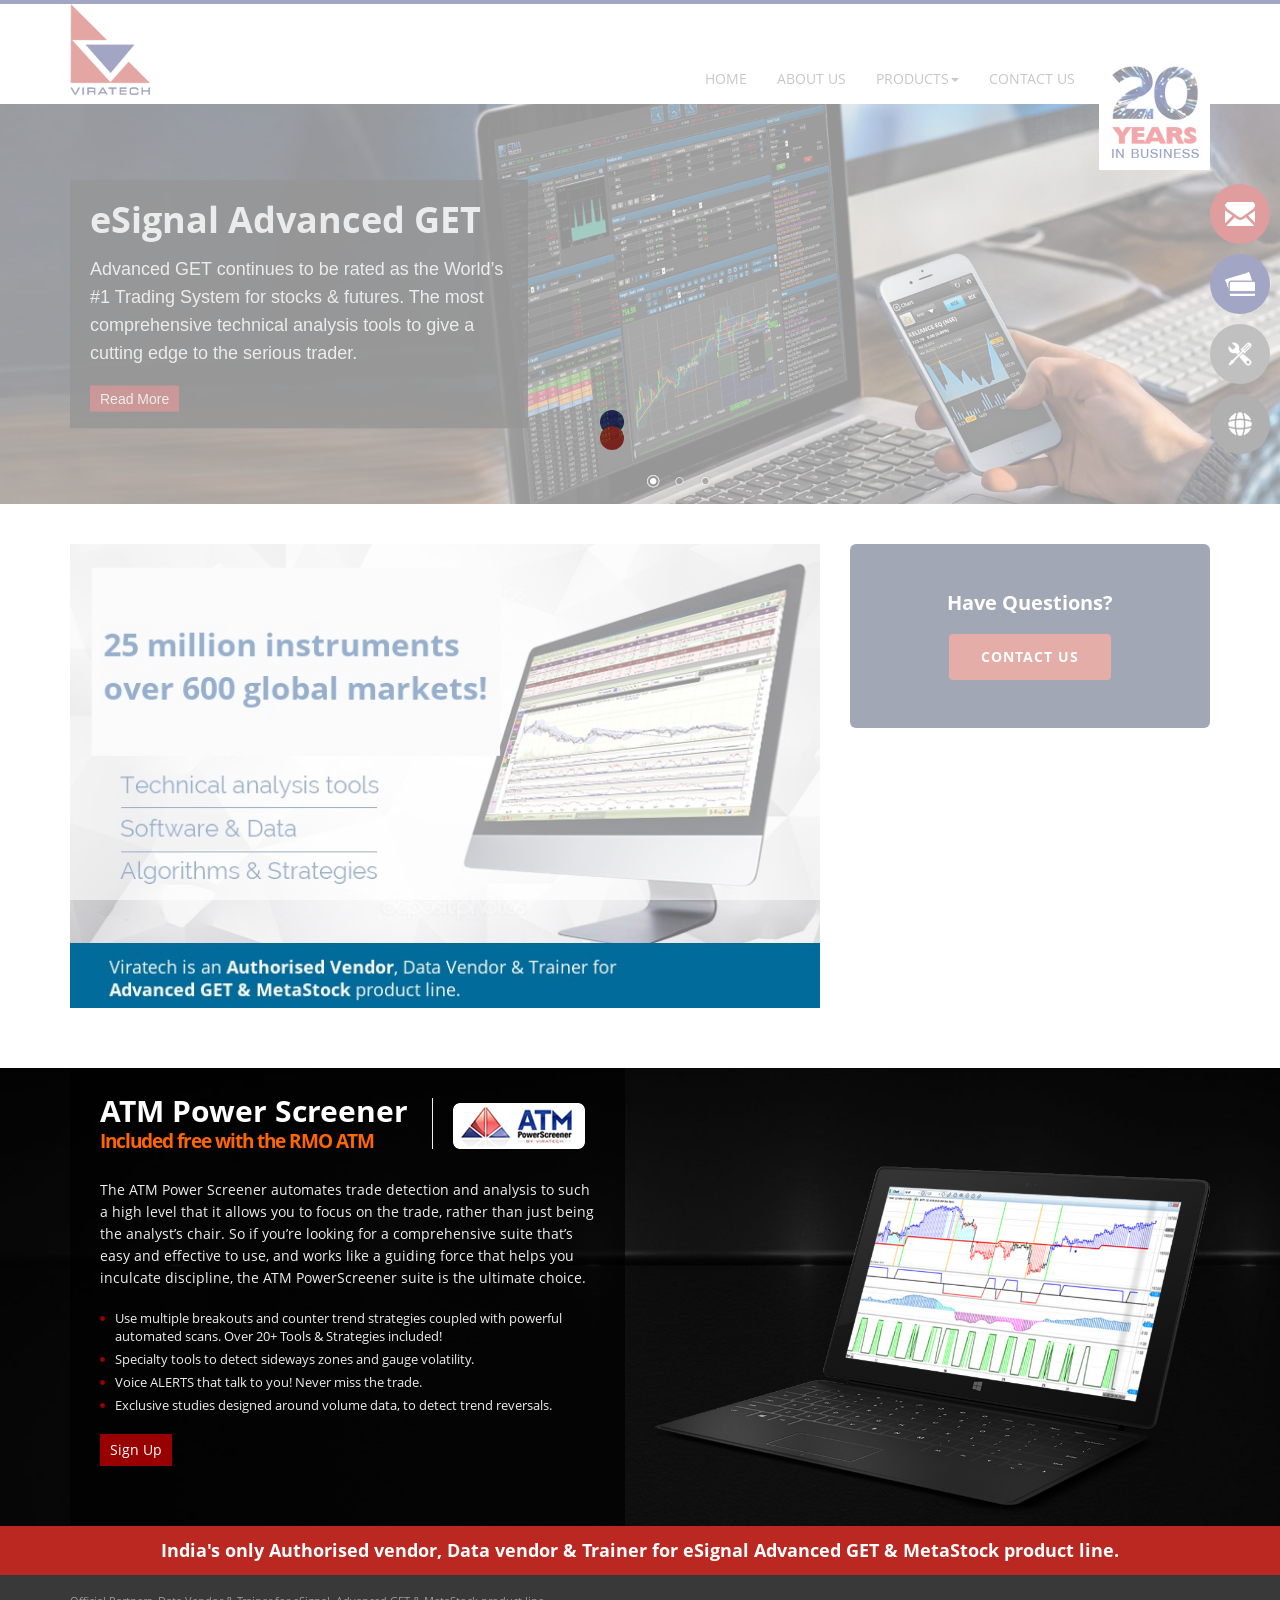
==== index.html @ 169538a5 "Banner keeps monitor (edited image), delete Press Review - Replace HTML banner with edited authorise" ====
﻿<!DOCTYPE html>
<html lang="en"><!-- InstanceBegin template="/Templates/main.dwt" codeOutsideHTMLIsLocked="false" -->
  <head>
    <meta charset="utf-8">
    <meta http-equiv="X-UA-Compatible" content="IE=edge">
    <meta name="viewport" content="width=device-width, initial-scale=1">
    <!-- The above 3 meta tags *must* come first in the head; any other head content must come *after* these tags -->
    <!-- InstanceBeginEditable name="doctitle" -->
    <title>Viratech</title>
    <!-- InstanceEndEditable -->
    <!-- Bootstrap -->
    <link href="css/bootstrap.min.css" rel="stylesheet">
	<link href="css/style.css" rel="stylesheet">
    <link href="css/fakeLoader.css" rel="stylesheet">

    <!-- HTML5 shim and Respond.js for IE8 support of HTML5 elements and media queries -->
    <!-- WARNING: Respond.js doesn't work if you view the page via file:// -->
    <!--[if lt IE 9]>
      <script src="vendor/oss.maxcdn.com/html5shiv/3.7.2/html5shiv.min.js"></script>
      <script src="vendor/oss.maxcdn.com/respond/1.4.2/respond.min.js"></script>
    <![endif]-->
  <!-- InstanceBeginEditable name="head" -->
  <link rel="stylesheet" href="css/default.css" type="text/css" media="screen" />
<link rel="stylesheet" href="css/nivo-slider.css" type="text/css" media="screen" />
  <link href="css/animate.css" rel="stylesheet">
  <!-- InstanceEndEditable -->
  </head>
  <body>
	
    <div class="fakeloader"></div>


  <div class="top-bar">

    <nav class="navbar navbar-default navbar-custom">

  <div class="container">
    <div class="navbar-header">
      <button type="button" class="navbar-toggle" data-toggle="collapse" data-target="#myNavbar">
        <span class="icon-bar"></span>
        <span class="icon-bar"></span>
        <span class="icon-bar"></span>                        
      </button>
      <a class="navbar-brand"  data-id='1' href="index.html"><img src="images/viratech-logo.gif" alt="Viratech"/></a>
       </div>
		<div class="collapse navbar-collapse" id="myNavbar">
     
            <ul class="nav navbar-nav navbar-right">
                <li><a href="index.html">Home</a></li>
                <li><a href="about-us.html">About Us</a></li>
                <li class="dropdown"><a href="#" class="dropdown-toggle" data-toggle="dropdown">Products<b class="caret"></b></a>
                    <ul class="dropdown-menu multi-level">
                        <li><a href="advanced-get.html">Advanced GET</a></li>
						<li><a href="technical-workshops.html">Training Workshops</a></li>
						<li class="dropdown-submenu">
                            <a href="#" class="dropdown-toggle" data-toggle="dropdown">MetaStock</a>
                            <ul class="dropdown-menu">
                                <li><a href="metastock-end-of-day.html">MetaStock DC (End of Day)</a></li>
								<li><a href="metastock-pro.html">MetaStock RT (Real Time)</a></li>
								<li><a href="http://www.metastock.com/ViratechEk" target="_blank">XENITH RT Data</a></li>
                            </ul>
						</li>
						<li><a href="metastock-rmo.html">RMO ATM</a></li>
                    </ul>
                </li>
                <li><a href="contact-us.html">Contact Us</a></li>
                <li class="ad"><img src="images/twenty-years-in-buisness.jpg" class="img-responsive ad" alt=""/></li>
            </ul>
     
		</div>
  </div>
</nav>

</div>
  <!-- InstanceBeginEditable name="banner" -->
  <header>
    <div class="slider-wrapper theme-default">
      <div id="slider" class="nivoSlider">
      <img src="images/home-page-banners/advanced-get.jpg"  data-thumb="images/home-page-banners/advanced-get.jpg" alt="" title="#caption" data-transition="slideInRight" />
      
     
      <img src="images/home-page-banners/metastock-17.jpg" data-thumb="images/home-page-banners/metastock.jpg" title="#caption2"  alt="" data-transition="slideInLeft" />
      <img src="images/home-page-banners/rmo3.jpg" data-thumb="images/home-page-banners/rmo.jpg" alt="" title="#caption3" data-transition="slideInRight" /> 					     
      
      </div>
     
     
      <div id="caption" class="nivo-html-caption animated fade">
        <h1 class="only-mobile small-heading"><strong>eSignal Advanced GET</strong> - It continues to be rated as the World’s #1 Trading System for stocks &amp; futures.</h1>
        <div class="container">
          <div class="row">
            <div class="col-md-5">
              <div class="banner-inside animated slideInRight" >
                <h1>eSignal Advanced GET</h1>
                <p>Advanced GET continues to be rated as the World’s #1 Trading System for stocks &amp; futures. The most comprehensive technical analysis tools to give a cutting edge to the serious trader.</p>
                <a href="advanced-get.html" class="btn btn-warning">Read More</a> </div>
            </div>
          </div>
        </div>
      </div>
      
      
      <div id="caption2" class="nivo-html-caption">
        <h1 class="only-mobile small-heading"><strong>MetaStock</strong> - MetaStock is a renowned technical analysis and charting product designed specifically for traders and investors.</h1>
        <div class="container">
          <div class="row">
            <div class="col-md-4">
              <div class="metastock animated flipInY">
                <h1>MetaStock 20</h1>
                <p>MetaStock is a renowned technical analysis and charting product designed specifically for traders and investors.</p>
                <a href="metastock-end-of-day.html">Read More</a> </div>
            </div>
          </div>
        </div>
      </div>
      
      
      
      <div id="caption3" class="nivo-html-caption">
        <h1 class="only-mobile small-heading"><strong>RMO ATM</strong> - Latest trading solution from Rahul Mohindar</h1>
        <div class="container">
          <div class="row">
            <div class="col-md-4 col-md-offset-8">
              <div class="banner-inside no-background animated slideInLeft">
              <h1 class="black">RMO ATM 3.0</h1>
                <p class="black">Latest trading solution from Rahul Mohindar, it provides refined and synchronized signals with live scanning.</p>
                <a href="MetaStock-rmo.html">Read More</a> </div>
            </div>
          </div>
        </div>
      </div>
</div>
    
    
   
    
    <div class="buttons">
    <div class="get-in-touch">
    <a data-toggle="modal" class="btn-modal" data-target="#myModal">
    <img src="images/get-in-touch.png" class="img-responsive"> 
    <p>Get in<br/> Touch</p>
    </a>
    
    </div>
    
   
    
     <div class="pay-now">
    <a href="https://eazypay.icicibank.com" target="_blank">
    <img src="images/pay-now.png" class="img-responsive"> 
    <p>Pay<br/>Now</p>
    </a>
    </div>
    
     <div class="support">
    <a href="http://www.viratech.info/help.exe" target="_blank">
     <img src="images/quick-support.png" class="img-responsive"> 
    <p>Quick <br/>Support</p>
    </a>
    </div>
    
     <div class="webinar">
    <a href="http://www.viratech.info/webinar.exe" target="_blank">
     <img src="images/webinar.png" class="img-responsive"> 
    <p>Webinar<br/>&nbsp;</p>
    </a>
    </div>
    
    
    </div>
    <div id="myModal" class="modal fade" role="dialog"></div>
     
    
  </header>
  <!-- InstanceEndEditable -->
  
  <!-- InstanceBeginEditable name="content" -->
   
    
  <div class="container">
 
    <div class="content">
      <div class="row">
      <div class="col-md-12">
      <div class="row">
        <div class="col-md-8"> <img src="images/authorised-vendor-uae.jpg" class="img-responsive center-block img-custom" alt="25 million instruments over 600 global markets - Viratech is an Authorised Vendor, Data Vendor &amp; Trainer for Advanced GET &amp; MetaStock product line"/> </div>
        <div class="col-md-4">
        
        <a href="contact-us.html" style="display:block; text-align:center; background:#1b2a4a; color:#fff; padding:48px 20px; border-radius:6px; text-decoration:none;">
          <h2 style="color:#fff; margin:0 0 20px; font-weight:bold;">Have Questions?</h2>
          <span style="display:inline-block; background:#c0392b; color:#fff; padding:12px 32px; font-weight:bold; letter-spacing:1px; border-radius:4px;">CONTACT US</span>
        </a>
        </div>
        </div>
      </div>
    </div>
  </div>
  
  
  </div>
  <section id="bottom-bg">
    <div class="container">
      <div class="row">
        <div class="col-md-6 col-sm-6">
          <div class="bottom-content">
            <h1>ATM Power Screener<br/>
            <span>Included free with the RMO ATM</span></h1>
            <img src="images/atm.png" class="img-responsive" alt=""/>
            <div class="clearfix"></div>
            <p>The ATM Power Screener automates trade detection and analysis to such a high level that it allows you to focus on the trade, rather than just being the analyst’s chair. So if you’re looking for a comprehensive suite that’s easy and effective to use, and works like a guiding force that helps you inculcate discipline, the ATM PowerScreener suite is the ultimate choice.</p>
            <ul>
              <li>Use multiple breakouts and counter trend strategies coupled with powerful automated scans. Over 20+ Tools &amp; Strategies included!</li>
              <li>Specialty tools to detect sideways zones and gauge volatility.</li>
              <li>Voice ALERTS that talk to you! Never miss the trade.</li>
              <li>Exclusive studies designed around volume data, to detect trend reversals.</li>
            </ul>
            <a href="MetaStock-rmo.html">Sign Up</a> </div>
            <div class="clearfix"></div>
        </div>
        <div class="col-md-6 col-sm-6">
        <img src="images/laptop.png" class="img-responsive img-laptop" alt="Viratech"> </div>
      </div>
    </div>
    <div class="clearfix"></div>
  </section>
  
  <div class="red-bg">
    <div class="container">
      <h3>India's only Authorised vendor, Data vendor &amp; Trainer for eSignal Advanced GET &amp; MetaStock product line.</h3>
    </div>
  </div>
  <div class="clearfix"></div>
  <!-- InstanceEndEditable -->
  <footer>
<div class="container">
<span class="left">Official Partners, Data Vendor &amp; Trainer for eSignal, Advanced GET &amp; MetaStock product line.</span>

</span>


</div>
</footer>

  <!-- jQuery (necessary for Bootstrap's JavaScript plugins) -->
    <script src="js/jquery.min.js"></script>
    <!-- Include all compiled plugins (below), or include individual files as needed -->
    <script src="js/bootstrap.min.js"></script>
<script>
visible = false;

function toggleDropdown(dropdown, delay, fade, state) {
    if (state === undefined) visible = !visible
    else visible = state

    dropdown.children('.dropdown-menu').stop(true, true).delay(delay)[visible ? 'fadeIn' : 'fadeOut'](fade, function() {
        dropdown.toggleClass('open', visible);
        dropdown.children('.dropdown-toggle').attr('aria-expanded', visible);
        $(this).css('display', '');
    });
}

$('ul.nav li.dropdown').hover(function() {
    if ($('.navbar-toggle').is(':visible')) return;
    toggleDropdown($(this), 50, 100, true)
}, function() {
    if ($('.navbar-toggle').is(':visible')) return;
    toggleDropdown($(this), 200, 100, false)
});

$('ul.nav li.dropdown a').click(function(){
    if ($('.navbar-toggle').is(':visible')) return;
    if ($(this).attr('href') != '#') {
        toggleDropdown($(this).parent(), 50, 100, false)
        window.location = $(this).attr('href')
    }
    else {
        toggleDropdown($(this).parent(), 50, 100)
    }
});
	</script>
    
 <script src="js/fakeLoader.min.js"></script>
 
        
		<script>
                $(document).ready(function(){
                $(".fakeloader").fakeLoader({
                    timeToHide:1200,
                    bgColor:"rgba(255,255,255,1)",
                    spinner:"spinner3"
                });
            });
        </script>

	
	
	<!-- InstanceBeginEditable name="javascript" -->
    
    <script>
$(document).ready( function() {
    $(".btn-modal").on("click", function() {
        $("#myModal").load("form-buddy.html");
    });
});
</script>
	<script type="text/javascript" src="js/jquery.nivo.slider.js"></script> 
<script type="text/javascript">
    $(document).ready(function() {
        $('#slider').nivoSlider();
    });
    </script>
    
    
    
    <script src='js/css3-animate-it.js'></script>
	<!-- InstanceEndEditable -->
    
    
    
</body>
<!-- InstanceEnd --></html>
---- css/style.css ----
@import url('reset.css');
@import url('font-awesome.min.css');
@import url('fonts.css');

body,html{height:100%;}
body{ font-family: 'Open Sans'; font-weight: normal; font-style: normal; font-size:14px; line-height:22px; background:#fff;}
.no-background{background:none !important;}
.no-border{border:0 !important;}
.top-bar{border-top:4px solid #212670; background:#FFFFFF; margin-bottom:0;}
#slider-marqee{background:#f4f4f4; border-right:1px solid #efefef;}
#slider-marqee:before{padding:30px; background:#f4f4f4; position:absolute; -ms-transform: skew(20deg, 0deg);
-webkit-transform: skew(20deg, 0deg); transform: skew(20deg, 0deg);  content:'';top: 0; bottom: 0;}
#slider-marqee span{color:#000;}
#slider-marqee span strong{color:#930 !important; text-transform:uppercase;}
strong{font-weight:bold;}
.no-padding{padding:0 !important;}
a{color:#A2090C;}
a:hover, a:focus{text-decoration:none;}
ul,ol{list-style:none;}
h2{font-size:20px; font-family: 'Open Sans'; font-weight: bold;	font-style: normal; }
i.yellow{color:#FF0; font-style:normal;}
b{text-decoration:underline;}
.red-color{color:#900;}
.img-custom{margin-bottom:20px;}
.right-img{margin:10px 20px; width:50%;}
.btn-custom{background:#900; border:0;}
.os-animation{
  opacity: 0;
}

.os-animation.animated{
    opacity: 1;
}
header{position:relative;}


.get-in-touch, .pay-now,.support, .webinar{ width:60px; border-radius:30px; height:60px;  position:absolute; top:20%; right:10px; z-index:9;  overflow:hidden; transition: all 0.25s ease-out;-webkit-transition: all 0.25s ease-out; -o-transition: all 0.25s ease-out; -moz-transition: all 0.25s ease-out; }
	
.get-in-touch{background:#B31114;}
.support{background:#666666; margin-top:140px;}
.webinar{background:#403f3f; margin-top:210px;}
.pay-now{background:#212670; margin-top:70px;}

.get-in-touch img, .pay-now img, .support img, .webinar img{ position:absolute; right:0; top:18px; right:15px; }
.get-in-touch p, .pay-now p, .support p, .webinar p{position:absolute; top:16px; display:none; text-transform:uppercase; }
.get-in-touch p{ left:20px;}
 .pay-now p{ left:35px;}
 .support p{ left:15px;}
  .webinar p{ left:15px; top:25px;}
.get-in-touch a, .pay-now a, .support a, .webinar a { cursor:pointer;}
.get-in-touch a p, .pay-now a p, .support a p, .webinar a p{color:#fff; font-size:12px; line-height:14px;  text-align:left; }
.get-in-touch:hover, .pay-now:hover, .support:hover, .webinar:hover{width:120px; display:block; border-radius:30px; overflow:visible;} 	
.get-in-touch:hover p, .pay-now:hover p, .support:hover p, .webinar:hover p{display:block; opacity:1;}

.navbar-custom{background:#fff; border:none; margin:0;}
.navbar-custom ul li a{text-transform:uppercase;}
.navbar-brand{ height:100px;padding-top:0;}
.navbar-nav{margin-top:50px; position:relative; padding-right:120px; margin-bottom:0;}
/*.fix-nav {z-index: 9999; position: fixed; left: 0; top: 0; border-bottom:1px solid #efefef; padding-top:10px; width: 100%; -webkit-transition: width 2s, height 4s; 
    transition: width 2s, height 4s;
}

.fix-body { margin-top: 20px;}*/
.navbar-nav li.ad{position:absolute; right:0;  z-index:9;}
.dropdown-submenu { position: relative;}

.dropdown-menu{background:#085a94; min-width: 190px;}
.dropdown-menu li{font-size:12px; background:none !important; border-bottom:1px solid #053c63;}
.dropdown-menu li:last-child{border-bottom:0px solid #053c63;}
.dropdown-menu li a:hover{background:#053c63; color:#fff;}
.dropdown-menu li a{color:#9abdd5;}



.dropdown-submenu>.dropdown-menu {top: 0;  left: 100%;    margin-top: -6px; margin-left: 0px; -webkit-border-radius: 0 6px 6px 6px;    -moz-border-radius: 0 6px 6px; border-radius: 0 6px 6px 6px;
}
.dropdown-submenu>.dropdown-menu li{font-size:11px; text-transform:uppercase;}

.dropdown-submenu:hover>.dropdown-menu {
    display: block ;
}

.dropdown-submenu>a:after {display: block; content: " "; float: right;
 width: 0; height: 0; border-color: transparent; border-style: solid;
 border-width: 5px 0 5px 5px;  border-left-color: #ccc; margin-top: 5px; margin-right: -10px;}

.dropdown-submenu:hover>a:after {border-left-color: #fff;}

.dropdown-submenu.pull-left {float: none;}

.dropdown-submenu.pull-left>.dropdown-menu {left: -100%; margin-left: 10px; -webkit-border-radius: 6px 0 6px 6px; -moz-border-radius: 6px 0 6px 6px; border-radius: 6px 0 6px 6px;
}
h1.small-heading{font-family: 'Open Sans'; font-weight: normal;	font-style: normal; font-size:12px; line-height:17px;}
h1.small-heading strong{color:#ba2821; font-size:18px; font-family: 'Open Sans'; font-weight: bold;	font-style: normal;}
.content, .content-inside{padding:40px 0;}
/* .content-inside{ min-height:80vh;} */
.bannerinsidepage{ position:relative; background-size:cover;
 width:100%; overflow:hidden;}
 .advance-get-banner{}
 .bannerinsidepage img{position:relative; margin:0 auto;}
 h4.modal-title{font-size:18px; font-weight:bold;}
 .modal{background:#000; background:rgba(0,0,0,0.7);}
 .modal-header{background:#09F;  color:#fff; padding:10px 20px;}
 button.close{color:#fff !important; opacity:1;}
 .form-custom input, .form-custom textarea{margin-bottom:20px;}
 .bannerinsidepage p{ display:block; position:absolute; text-align:center; top:50%; left:50%; transform:translate(-50%,-50%); font-size:26px; line-height:34px; color:#fff; text-shadow: 3px 3px 2px rgba(20, 51, 105, 1); text-transform:uppercase; font-family: 'Open Sans'; font-weight: bold; font-style: normal;}
.content-inside .heading{ padding-bottom:15px; margin-bottom:15px; border-bottom:1px solid #efefef;}
.content-inside .heading h1{ float:left; text-transform:capitalize; font-family: 'Open Sans'; font-weight: bold; font-style: normal; color:#212670; font-size:30px;}
.content-inside .heading ul{float:right; margin-top:10px;}
.content-inside .heading ul li{font-family: 'Open Sans'; font-weight: normal;	font-style: normal; font-size:12px; line-height:14px; display:inline-block; padding:0 5px; border-right:1px solid #b2b1b1;}
.content-inside .heading ul li a{text-decoration:none; color:#b2b1b1;}
.content-inside .heading ul li.active a{color:#ba2821;}
.content-inside .heading ul li:last-child{border:0; padding-right:0;}
.main-area{padding-bottom:40px;}
.main-area p{padding-top:10px; font-size:13px; line-height:20px;}
.main-area p strong{color:#ba2821; }
.main-area h3{font-size:24px; font-family: 'Open Sans'; font-weight: bold; font-style: normal; color:#ba2821; text-transform:uppercase; line-height:32px; padding-top:10px; }
p.black{color:#000; padding-top:10px;}
.main-area h3 sup{color:#ccc; font-size:14px;}
.main-area h3 sup.left{padding-right:10px;}	
.main-area h3 sup.right{padding-left:10px;}	
.main-area h4{font-size:16px;  font-family: 'Open Sans'; font-weight: bold; font-style: normal; color:#000; padding:10px 0; line-height:26px;}
.ta-banner{margin-bottom:10px; position:relative;}
.ta-banner-content{position:absolute; top: 35%;
  -webkit-transform: translateY(-35%);
  -ms-transform: translateY(-35%);
  transform: translateY(-35%); left:0; padding-left:50px; text-shadow: 1px 2px 3px #000;}
.ta-banner-content h3{ color:#b1c6e3; font-size:30px; padding-bottom:5px; margin:0;}
.ta-banner-content h4{ color:#b1c6e3; font-size:22px; font-family: 'Open Sans'; font-weight:normal; padding-top:0;}
.ta-banner-content h5{ color:#ccc !important; font-weight:bold; font-size:20px; line-height:30px; letter-spacing:1px; padding-top:15px;}
.ta-banner-content h5 strong{color:#fff; font-size:22px;}
.ta-banner-content h5 a{color:#fff; text-decoration:underline;}
.ta-banner-content h5 a:hover{color:#CCC;}

.press{margin-top:10px;}
.press img{ float:left; margin-right:10px;  margin-bottom:10px;}
.press img:nth-child(4), .press img:nth-child(5){margin-top:-45px;}

.side-ad{ max-width:375px;}
/*.workshop-heading{background:url(../images/ad-heading-bg.jpg) no-repeat center; padding:20px 0 10px 0; text-align:center;}*/

.workshop-heading{background: #333333 url(../images/ad-heading.jpg) no-repeat center; padding:30px 0 30px 0; text-align:center;}

.workshop-heading h3{font-size:18px;}
.workshop-heading h3 span{font-weight:bold; color:#900; text-transform:uppercase; font-family: 'Open Sans'; font-weight: bold; font-style: normal;}
/*.workshop-metastock{background:url(../images/metastock-bg.jpg) no-repeat center; min-height:118px; position:relative; overflow:hidden;}
.workshop-metastock .content-home{position:absolute; top:50%; left:50%; transform:translate(-50%,-50%); width:100%; text-align:center; color:#fff; text-transform:uppercase;}
.workshop-metastock .content-home h4{font-size:13px; padding-bottom:5px;}
.workshop-metastock .content-home h5{font-size:16px; font-family: 'Open Sans'; font-weight: bold; font-style: normal; padding-top:5px; border-top:1px solid #4a433c; display:inline-block;}*/
.workshop-metastock{background:url(../images/metastock-bg.jpg) no-repeat center;  position:relative; padding:30px 30px 15px 30px;}
.workshop-metastock hr{opacity:0.2; padding:0; margin:16px 0 8px 0;}
.workshop-metastock  h5{font-size:22px; font-family: 'Open Sans'; font-weight: bold; font-style: normal; padding-bottom:3px; color:#f0981e; text-align:center;}
.workshop-metastock .content-date{color:#fff; text-align:center; font-size:18px;}
/*.workshop-metastock .content-date{background:#000; background:rgba(0,0,0,0.7); padding:5px 0; position:absolute; bottom:0; left:0; width:100%; color:#fff; text-align:center;}*/
.workshop-metastock .content-date strong{font-family: 'Open Sans'; font-weight: bold; font-style: normal;}
h6.science-heading{padding:10px 0; background:#fb7f27; text-align:center; color:#fff;}
.contentbottom{padding:10px 0; background:#f8f8f8; text-align:center;}
.contentbottom.right{float:right; padding-right:5px;}
.contentbottom ul li{display:inline-block; margin:0 0 0 5px;}
.contentbottom ul li span{background:#900; color:#fff; display:block; padding:5px 0; font-size:10px; line-height:12px; text-transform:uppercase;}
.contentbottom ul li:hover span{background:#000;}
.contentbottom img{}
.contentbottom p{ font-size:11px; line-height:14px; padding-bottom:5px;}
.contentbottom p strong{font-family: 'Open Sans'; font-weight: bold; font-style: normal;}
.contentbottom p.red{color:#900; font-family: 'Open Sans'; font-weight: bold; font-style: normal;}
.black-bg{background:#000; padding:8px 0; text-align:center; font-size:13px; letter-spacing:2px; font-weight:bold; color:#fff; text-transform:uppercase;}

ul.items, ul.features{margin-top:10px;}{margin-top:10px;}
ul.items li{font-size:12px; line-height:18px; color:#000; margin-bottom:5px; background:url(../images/arrow.png) 0 3px no-repeat; padding-left:16px;}
ul.features li{font-size:12px; line-height:18px; color:#000; /*background:url(../images/arrow.png) 0 3px no-repeat;*/ padding:6px 0; list-style-type:disc;}
ul.items ul, ul.features ul{margin-top:5px;  margin-left:0; padding:0;}
/*ul.items li:before{content:"\f105"; font-family:'FontAwesome'; padding-right:10px;} */
ul.items ul li{padding-left:15px; font-size:11px;}
ul.features ul li{  background:url(../images/arrow.png) 0 3px no-repeat; font-size:11px; margin:0; padding:0; line-height:16px;  padding-left:15px; margin-bottom:5px;}

ul.images{margin-top:20px;}
ul.images li{display:inline-block; text-align:center; margin-right:10px; margin-bottom:20px;}
ul.images li img{padding-bottom:5px;}

.alert-custom{padding:10px 15px; margin-top:20px; font-size:11px; line-height:14px; display:block;}

.products{margin-top:20px;}
.products img{padding:5px; background:#D1D1D1; margin-bottom:10px;}
.products h5{ font-family: 'Open Sans'; font-weight: bold; font-style: normal; font-size:18px; color:#B70407; padding-bottom:5px; border-bottom:1px solid #efefef; margin-bottom:5px;}
.products p{font-size:13px; line-height:20px; padding-top:5px; }
.products h6{font-family: 'Open Sans'; font-weight: bold; font-style: normal; font-size:14px; color:#000; padding:5px 0; font-weight:bold;}
.products ol{list-style:disc; list-style-position:inside; margin-top:5px;}
.products ol li{font-size:12px; line-height:16px; margin-bottom:5px;}
.box{padding:5px; background:#efefef;}
.box p{padding:0; font-size:11px; font-weight:bold;}

.table-custom tr:first-child{border-bottom:1px solid #efefef;}
.table-custom tr td{ padding:5px 0;}

.points img{float:left; width:47px;}
.points p{font-size:12px; line-height:21px; padding:0 0 10px 30px; color:#000; }
.points p.minus-margin{margin-top:-10px;}
.points .right-item{float:left; width:86%;}
.points .right-item h2{padding-left:10px; color:#ba2821; padding-bottom:8px; border-bottom:1px solid #f1d4d3; }

.map{position:relative; height:240px; overflow:hidden;}
.map-bg{position:absolute; top:0;  left:0; width:100%; background:rgba(0,0,0,0.2);
 height:100%;}
 
 label.control-label{font-family: 'Open Sans'; font-weight:normal; color:#000; text-transform:uppercase; font-size:12px; line-height:16px;}
 label.control-label sup{color:#AB070A; font-size:8px;}
 .input-group{width:100%;}
.break{margin-bottom:15px;}
.checkbox label{color:#73080A; font-size:12px;}
.checkbox:nth-child(1){ margin-top:0;}

.address{padding:10px 0; margin-bottom:10px; border-bottom:1px solid #efefef;}
.address:nth-child(6){border-bottom:0;}
.address h3{ color:#ba2821; padding-bottom:5px; font-size:16px; font-family: 'Open Sans'; font-weight: bold; font-style: normal; text-transform:uppercase;}
.address p{font-size:12px; line-height:20px}
.address p a{color:#035098; }

.advanced-get-content{padding-right:20px; border-right:1px solid #efefef;}
h4.advanced-get{text-align:center; line-height:26px; padding-bottom:10px;}
h4.advanced-get span{color:#212670; font-size:20px;}

	
section#bottom-bg{overflow:hidden; position:relative; background:url(../images/bottom-bg.jpg) no-repeat; background-size:cover;}
.bottom-content{background:rgba(0,0,0,0.7); padding:30px 30px 60px 30px; height:100%;}
.bottom-content h1{ display:inline-block; font-family: 'Open Sans'; font-weight: bold; font-style: normal; color:#fff; font-size:30px; line-height:26px;  font-weight:bold; padding-right:20px;}
.bottom-content h1 span{font-size:19px; letter-spacing:-1px; color:#F60;}
.bottom-content img{display:inline-block; border-left:1px solid #efefef; padding-left:20px; padding-top:5px; vertical-align:top !important;}
.bottom-content p{padding-top:25px; color:#efefef;}
.bottom-content ul {margin:20px 0;}
.bottom-content ul li{background:url(../images/bullets-lists.png) no-repeat 0 7px; padding-left:15px; font-size:13px; line-height:18px; margin-bottom:5px; color:#efefef;}
.bottom-content a{display:inline-block; padding:5px 10px; background:#990000; color:#fff; border:0; outline:none; border-radius:0;}
.img-laptop{margin-top:90px;}

.red-bg{background:#ba2821; padding:15px 0;}
.red-bg h3{text-align:center; color:#fff; font-weight:bold; font-size:18px;}
footer{background:#393939;  padding:15px 0;}
footer span{color:#9b9b9b; font-size:11px;}
footer span a{color:#999; cursor:text;}
footer span a:hover, footer span a:focus{text-decoration:none; color:#999;}
footer span.left{float:left;}
footer span.right{float:right;}
.only-mobile{font-size:20px; color:#fff; display:none;}

#catcha-code{font-size:30px !important;}

.contentbottom ul li:first-child{margin-left:0px;}

.new-features-video{margin-top:20px; margin-bottom:15px;}
.new-features{margin-top:10px; font-size: 12px; line-height: 18px; color: #000; background: #efefef; margin-bottom: 30px; padding: 25px 15px;
margin-left: 0; margin-right: 0;}
.new-features-image{margin:0 auto 25px auto; -webkit-box-shadow: 0 4px 4px rgba(0,0,0,0.24), 0 0 4px rgba(0,0,0,0.12), 0 6px 18px rgba(0,0,0,0.12);
    box-shadow: 0 4px 4px rgba(0,0,0,0.24), 0 0 4px rgba(0,0,0,0.12), 0 6px 18px rgba(0,0,0,0.12);}
	
.new-features-details span{font-weight:bold; display:block;}
span.light{color:#707070; text-transform:uppercase; text-decoration:underline;}
.new-features-details p{font-size: 12px; line-height: 18px; color: #000;}
.new-features-details p a:hover{color:#A2090C;}

@media (max-width:1199px){
.bottom-content img{display:none;}
.points{margin-bottom:20px;}
.points img{float:none; margin:0 auto;}
.points p{padding:5px 0; }
.points p.minus-margin{margin-top:0px;}
.points .right-item{float:none; width:100%;}
.points .right-item h2{font-size:18px; text-align:center; padding-left:0px; padding-bottom:0; border-bottom:0; margin:10px 0 5px 0; }
.ta-banner-content h4{font-size:18px; }
.ta-banner-content h5, .ta-banner-content h5 strong{font-size:16px; padding-top:5px;}


}

@media (max-width:991px){
#slider-marqee{margin-bottom:20px;}
#slider-marqee:before{padding:0px; -ms-transform: skew(0, 0); -webkit-transform: skew(0, 0); transform: skew(0, 0);}
.navbar-nav{padding:0;}
.dropdown-submenu>.dropdown-menu{display:block !important;}	
li.dropdown-submenu{background:#efefef !important;}
.dropdown-menu li{border-bottom:1px solid #efefef;}
.navbar-nav li{font-size:13px;}	
.navbar-nav li.ad{display:none;}
section#bottom-bg{height:auto;}
.ta-banner-content h3{font-size:26px;}
.ta-banner-content h4{font-size:16px; letter-spacing:0px; padding:0;}
.ta-banner-content h5, .ta-banner-content h5 strong{ color:#fff !important; font-weight:bold; font-size:14px; line-height:22px; padding-top:5px; letter-spacing:0px;}
label.control-label{float:none; padding-bottom:10px;}
.bottom-content{height:auto; padding:30px;}
footer span.left, footer span.right{float:none; display:block;}
.side-ad{margin:0 auto !important;}
.side-ad img{margin:0 auto !important;}
}

@media (max-width:767px){
	.navbar-brand{height:70%;}
	.navbar-brand img{ max-width:70%;}
	.navbar-header button{margin-top:30px;}
	.navbar-nav{margin:0;}
	
	.only-mobile{display:block;}
	.img-laptop{margin:20px 0;}
	.bannerinsidepage p{ position:static; text-align:center;  transform:translate(0,0); font-size:16px; line-height:22px; color:#fff; text-shadow: 0px 0px 0px rgba(0, 0, 0, 1);  background:#000; text-align:left; padding:10px 20px;}
	.side-ad{ margin:0 auto;}
	.press img{ float:none; margin-right:0px;  margin-bottom:10px;}
	.press img:nth-child(4), .press img:nth-child(5){margin-top:-45px;}
	
	.buttons{max-width:90%; margin:0 auto;}
	.get-in-touch, .pay-now,.support, .webinar{ width:24%; min-height:90px; padding:15px; border-radius:0;  position:static; z-index:9;  overflow:visible; transition: all 0.25s ease-out;-webkit-transition: all 0.25s ease-out; -o-transition: all 0.25s ease-out; -moz-transition: all 0.25s ease-out; display:inline-block; margin:0 0 3px 0 !important;}
	.webinar{margin:0;}


.content-inside .heading h1, .content-inside .heading ul{float:none !important; display:block;}	

.get-in-touch img, .pay-now img, .support img, .webinar img{ position:static; display:block; padding-bottom:10px; margin:0 auto; margin-top:0px;}
.get-in-touch p, .pay-now p, .support p, .webinar p{position:static; display:block; text-transform:uppercase; font-size:11px !important;}
.get-in-touch a, .pay-now a, .support a, .webinar a { cursor:pointer;}
.get-in-touch a p, .pay-now a p, .support a p, .webinar a p{color:#fff;  text-align:center !important;}
.get-in-touch:hover, .pay-now:hover, .support:hover, .webinar:hover{width:24% !important; display:inline-block !important; border-radius:0;  min-height:90px !important; overflow:visible;} 	
.get-in-touch:hover p, .pay-now:hover p, .support:hover p, .webinar:hover p{display:block; opacity:1;}
.btn-custom{ margin-top:20px;}
.advanced-get-content{padding:0; border:0;}	
#ytplayer{display:none;}

.ta-banner-content{padding-left:25px;}
.ta-banner-content h3{font-size:16px; line-height:18px; padding-bottom:0px;}
.ta-banner-content h4{ font-size:14px; line-height:16px; padding-bottom:5px;}
.ta-banner-content h5, .ta-banner-content h5 strong{ color:#fff !important; font-weight:bold; font-size:12px; line-height:16px; padding-top:0px;}		


	
}

@media (max-width:640px){

	
}

@media (max-width:480px){
.ta-banner-content{padding-left:25px;}
.ta-banner-content h3{font-size:12px; line-height:16px; padding-bottom:3px;}
.ta-banner-content h4{ display:none;}
.ta-banner-content h5, , .ta-banner-content h5 strong{ color:#fff !important; font-weight:bold; font-size:10px; line-height:12px; padding-top:0px;}	
.ta-banner-content h5 span{display:none;}
img.side-logos{display:block; float:none !important; margin:10px 0;}
	
}

@media (max-width:340px){
.ta-banner{display:none;}
.ta-banner-content{padding:0 25px; display:none;}
.ta-banner-content h3{display:none;}
.ta-banner-content h5{ color:#fff !important; font-weight:bold; font-size:12px; line-height:14px; padding-top:0px;}	
.ta-banner-content h5 span{display:none;}
	
}
---- css/fakeLoader.css ----
.spinner1 {
  width: 40px;
  height: 40px;
  position: relative;
}


.double-bounce1, .double-bounce2 {
  width: 100%;
  height: 100%;
  border-radius: 50%;
  background-color: #fff;
  opacity: 0.6;
  position: absolute;
  top: 0;
  left: 0;
  
  -webkit-animation: bounce 2.0s infinite ease-in-out;
  animation: bounce 2.0s infinite ease-in-out;
}

.double-bounce2 {
  -webkit-animation-delay: -1.0s;
  animation-delay: -1.0s;
}

@-webkit-keyframes bounce {
  0%, 100% { -webkit-transform: scale(0.0) }
  50% { -webkit-transform: scale(1.0) }
}

@keyframes bounce {
  0%, 100% { 
    transform: scale(0.0);
    -webkit-transform: scale(0.0);
  } 50% { 
    transform: scale(1.0);
    -webkit-transform: scale(1.0);
  }
}

.spinner2 {
  width: 40px;
  height: 40px;
  position: relative;
}


.container1 > div, .container2 > div, .container3 > div {
  width: 6px;
  height: 6px;
  background-color: #fff;

  border-radius: 100%;
  position: absolute;
  -webkit-animation: bouncedelay 1.2s infinite ease-in-out;
  animation: bouncedelay 1.2s infinite ease-in-out;
  /* Prevent first frame from flickering when animation starts */
  -webkit-animation-fill-mode: both;
  animation-fill-mode: both;
}

.spinner2 .spinner-container {
  position: absolute;
  width: 100%;
  height: 100%;
}

.container2 {
  -webkit-transform: rotateZ(45deg);
  transform: rotateZ(45deg);
}

.container3 {
  -webkit-transform: rotateZ(90deg);
  transform: rotateZ(90deg);
}

.circle1 { top: 0; left: 0; }
.circle2 { top: 0; right: 0; }
.circle3 { right: 0; bottom: 0; }
.circle4 { left: 0; bottom: 0; }

.container2 .circle1 {
  -webkit-animation-delay: -1.1s;
  animation-delay: -1.1s;
}

.container3 .circle1 {
  -webkit-animation-delay: -1.0s;
  animation-delay: -1.0s;
}

.container1 .circle2 {
  -webkit-animation-delay: -0.9s;
  animation-delay: -0.9s;
}

.container2 .circle2 {
  -webkit-animation-delay: -0.8s;
  animation-delay: -0.8s;
}

.container3 .circle2 {
  -webkit-animation-delay: -0.7s;
  animation-delay: -0.7s;
}

.container1 .circle3 {
  -webkit-animation-delay: -0.6s;
  animation-delay: -0.6s;
}

.container2 .circle3 {
  -webkit-animation-delay: -0.5s;
  animation-delay: -0.5s;
}

.container3 .circle3 {
  -webkit-animation-delay: -0.4s;
  animation-delay: -0.4s;
}

.container1 .circle4 {
  -webkit-animation-delay: -0.3s;
  animation-delay: -0.3s;
}

.container2 .circle4 {
  -webkit-animation-delay: -0.2s;
  animation-delay: -0.2s;
}

.container3 .circle4 {
  -webkit-animation-delay: -0.1s;
  animation-delay: -0.1s;
}

@-webkit-keyframes bouncedelay {
  0%, 80%, 100% { -webkit-transform: scale(0.0) }
  40% { -webkit-transform: scale(1.0) }
}

@keyframes bouncedelay {
  0%, 80%, 100% { 
    transform: scale(0.0);
    -webkit-transform: scale(0.0);
  } 40% { 
    transform: scale(1.0);
    -webkit-transform: scale(1.0);
  }
}

.spinner3 {
  width: 40px;
  height: 40px;
  position: absolute;  
  top:50%;
  left:50%;
  transform:translate(-50%,-50%);
  -webkit-animation: rotate 2.0s infinite linear;
  animation: rotate 2.0s infinite linear;
}

.dot1, .dot2 {
  width: 60%;
  height: 60%;
  display: inline-block;
  position: absolute;
  top: 0;
  background-color: #fff;
  border-radius: 100%;
  
  -webkit-animation: bounce 2.0s infinite ease-in-out;
  animation: bounce 2.0s infinite ease-in-out;
}


.dot1{background-color:#212670;}

.dot2 {
  top: auto;
  background-color:#ba2821;
  bottom: 0px;
  -webkit-animation-delay: -1.0s;
  animation-delay: -1.0s;
}

@-webkit-keyframes rotate { 100% { -webkit-transform: rotate(360deg) }}
@keyframes rotate { 100% { transform: rotate(360deg); -webkit-transform: rotate(360deg) }}

@-webkit-keyframes bounce {
  0%, 100% { -webkit-transform: scale(0.0) }
  50% { -webkit-transform: scale(1.0) }
}

@keyframes bounce {
  0%, 100% { 
    transform: scale(0.0);
    -webkit-transform: scale(0.0);
  } 50% { 
    transform: scale(1.0);
    -webkit-transform: scale(1.0);
  }
}

.spinner4 {
  width: 30px;
  height: 30px;
  background-color: #fff;
  -webkit-animation: rotateplane 1.2s infinite ease-in-out;
  animation: rotateplane 1.2s infinite ease-in-out;
}

@-webkit-keyframes rotateplane {
  0% { -webkit-transform: perspective(120px) }
  50% { -webkit-transform: perspective(120px) rotateY(180deg) }
  100% { -webkit-transform: perspective(120px) rotateY(180deg)  rotateX(180deg) }
}

@keyframes rotateplane {
  0% { 
    transform: perspective(120px) rotateX(0deg) rotateY(0deg);
    -webkit-transform: perspective(120px) rotateX(0deg) rotateY(0deg) 
  } 50% { 
    transform: perspective(120px) rotateX(-180.1deg) rotateY(0deg);
    -webkit-transform: perspective(120px) rotateX(-180.1deg) rotateY(0deg) 
  } 100% { 
    transform: perspective(120px) rotateX(-180deg) rotateY(-179.9deg);
    -webkit-transform: perspective(120px) rotateX(-180deg) rotateY(-179.9deg);
  }
}

.spinner5 {
  width: 32px;
  height: 32px;
  position: relative;
}

.cube1, .cube2 {
  background-color: #fff;
  width: 10px;
  height: 10px;
  position: absolute;
  top: 0;
  left: 0;
  
  -webkit-animation: cubemove 1.8s infinite ease-in-out;
  animation: cubemove 1.8s infinite ease-in-out;
}

.cube2 {
  -webkit-animation-delay: -0.9s;
  animation-delay: -0.9s;
}

@-webkit-keyframes cubemove {
  25% { -webkit-transform: translateX(42px) rotate(-90deg) scale(0.5) }
  50% { -webkit-transform: translateX(42px) translateY(42px) rotate(-180deg) }
  75% { -webkit-transform: translateX(0px) translateY(42px) rotate(-270deg) scale(0.5) }
  100% { -webkit-transform: rotate(-360deg) }
}

@keyframes cubemove {
  25% { 
    transform: translateX(42px) rotate(-90deg) scale(0.5);
    -webkit-transform: translateX(42px) rotate(-90deg) scale(0.5);
  } 50% { 
    transform: translateX(42px) translateY(42px) rotate(-179deg);
    -webkit-transform: translateX(42px) translateY(42px) rotate(-179deg);
  } 50.1% { 
    transform: translateX(42px) translateY(42px) rotate(-180deg);
    -webkit-transform: translateX(42px) translateY(42px) rotate(-180deg);
  } 75% { 
    transform: translateX(0px) translateY(42px) rotate(-270deg) scale(0.5);
    -webkit-transform: translateX(0px) translateY(42px) rotate(-270deg) scale(0.5);
  } 100% { 
    transform: rotate(-360deg);
    -webkit-transform: rotate(-360deg);
  }
}

.spinner6 {
  width: 50px;
  height: 30px;
  text-align: center;
}

.spinner6 > div {
  background-color: #fff;
  height: 100%;
  width: 6px;
  margin-left:2px;
  display: inline-block;
  
  -webkit-animation: stretchdelay 1.2s infinite ease-in-out;
  animation: stretchdelay 1.2s infinite ease-in-out;
}

.spinner6 .rect2 {
  -webkit-animation-delay: -1.1s;
  animation-delay: -1.1s;
}

.spinner6 .rect3 {
  -webkit-animation-delay: -1.0s;
  animation-delay: -1.0s;
}

.spinner6 .rect4 {
  -webkit-animation-delay: -0.9s;
  animation-delay: -0.9s;
}

.spinner6 .rect5 {
  -webkit-animation-delay: -0.8s;
  animation-delay: -0.8s;
}

@-webkit-keyframes stretchdelay {
  0%, 40%, 100% { -webkit-transform: scaleY(0.4) }  
  20% { -webkit-transform: scaleY(1.0) }
}

@keyframes stretchdelay {
  0%, 40%, 100% { 
    transform: scaleY(0.4);
    -webkit-transform: scaleY(0.4);
  }  20% { 
    transform: scaleY(1.0);
    -webkit-transform: scaleY(1.0);
  }
}
  .spinner7 {
      width: 90px;
      height: 30px;
      text-align: center;
    }

    .spinner7 > div {
      background-color: #fff;
      height: 15px;
      width: 15px;
      margin-left:3px;
      border-radius: 50%;
      display: inline-block;
      
      -webkit-animation: stretchdelay 0.7s infinite ease-in-out;
      animation: stretchdelay 0.7s infinite ease-in-out;
    }

    .spinner7 .circ2 {
      -webkit-animation-delay: -0.6s;
      animation-delay: -0.6s;
    }

    .spinner7 .circ3 {
      -webkit-animation-delay: -0.5s;
      animation-delay: -0.5s;
    }

    .spinner7 .circ4 {
      -webkit-animation-delay: -0.4s;
      animation-delay: -0.4s;
    }

    .spinner7 .circ5 {
      -webkit-animation-delay: -0.3s;
      animation-delay: -0.3s;
    }

    @-webkit-keyframes stretchdelay {
      0%, 40%, 100% { -webkit-transform: translateY(-10px) }  
      20% { -webkit-transform: translateY(-20px) }
    }

    @keyframes stretchdelay {
      0%, 40%, 100% { 
        transform: translateY(-10px);
        -webkit-transform: translateY(-10px);
      } 20% {
        transform: translateY(-20px);
        -webkit-transform: translateY(-20px);
      }
    }
---- css/default.css ----
/*
Skin Name: Nivo Slider Default Theme
Skin URI: http://nivo.dev7studios.com
Description: The default skin for the Nivo Slider.
Version: 1.3
Author: Gilbert Pellegrom
Author URI: http://dev7studios.com
Supports Thumbs: true
*/

.theme-default .nivoSlider {
	position:relative;
	background:#fff url(../images/loading.gif) no-repeat 50% 50%;
    margin-bottom:0px;
   
}
.theme-default .nivoSlider img {
	position:absolute;
	top:0px;
	left:0px;
	display:none;
}
.theme-default .nivoSlider a {
	border:0;
	display:block;
}

.theme-default .nivo-controlNav {
	text-align: center;
	padding: 10px 0;
	
}
.theme-default .nivo-controlNav a {
	display:inline-block;
	width:22px;
	height:22px;
	background:url(../images/bullets.png) no-repeat;
	text-indent:-9999px;
	border:0;
	margin: 0 2px;
}
.theme-default .nivo-controlNav a.active {
	background-position:0 -22px;
}

.theme-default .nivo-directionNav a {
	display:block;
	width:32px;
	height:32px;
	background:url(../images/arrows.png) no-repeat;
	text-indent:-9999px;
	border:0;
	opacity: 0.5;
	-webkit-transition: all 200ms ease-in-out;
    -moz-transition: all 200ms ease-in-out;
    -o-transition: all 200ms ease-in-out;
    transition: all 200ms ease-in-out;
}
.theme-default:hover .nivo-directionNav a { opacity: 1; }
.theme-default a.nivo-nextNav {
	background-position:-40px 0;
	right:15px;
}

.theme-default a.nivo-prevNav {
	left:15px;
}

.theme-default .nivo-caption {
    font-family: Helvetica, Arial, sans-serif;
}
.theme-default .nivo-caption a {
    color:#fff;
    border-bottom:1px dotted #fff;
}
.theme-default .nivo-caption a:hover {
    color:#fff;
}

.theme-default .nivo-controlNav.nivo-thumbs-enabled {
	width: 100%;
}
.theme-default .nivo-controlNav.nivo-thumbs-enabled a {
	width: auto;
	height: auto;
	background: none;
	margin-bottom: 5px;
}
.theme-default .nivo-controlNav.nivo-thumbs-enabled img {
	display: block;
	width: 120px;
	height: auto;
}
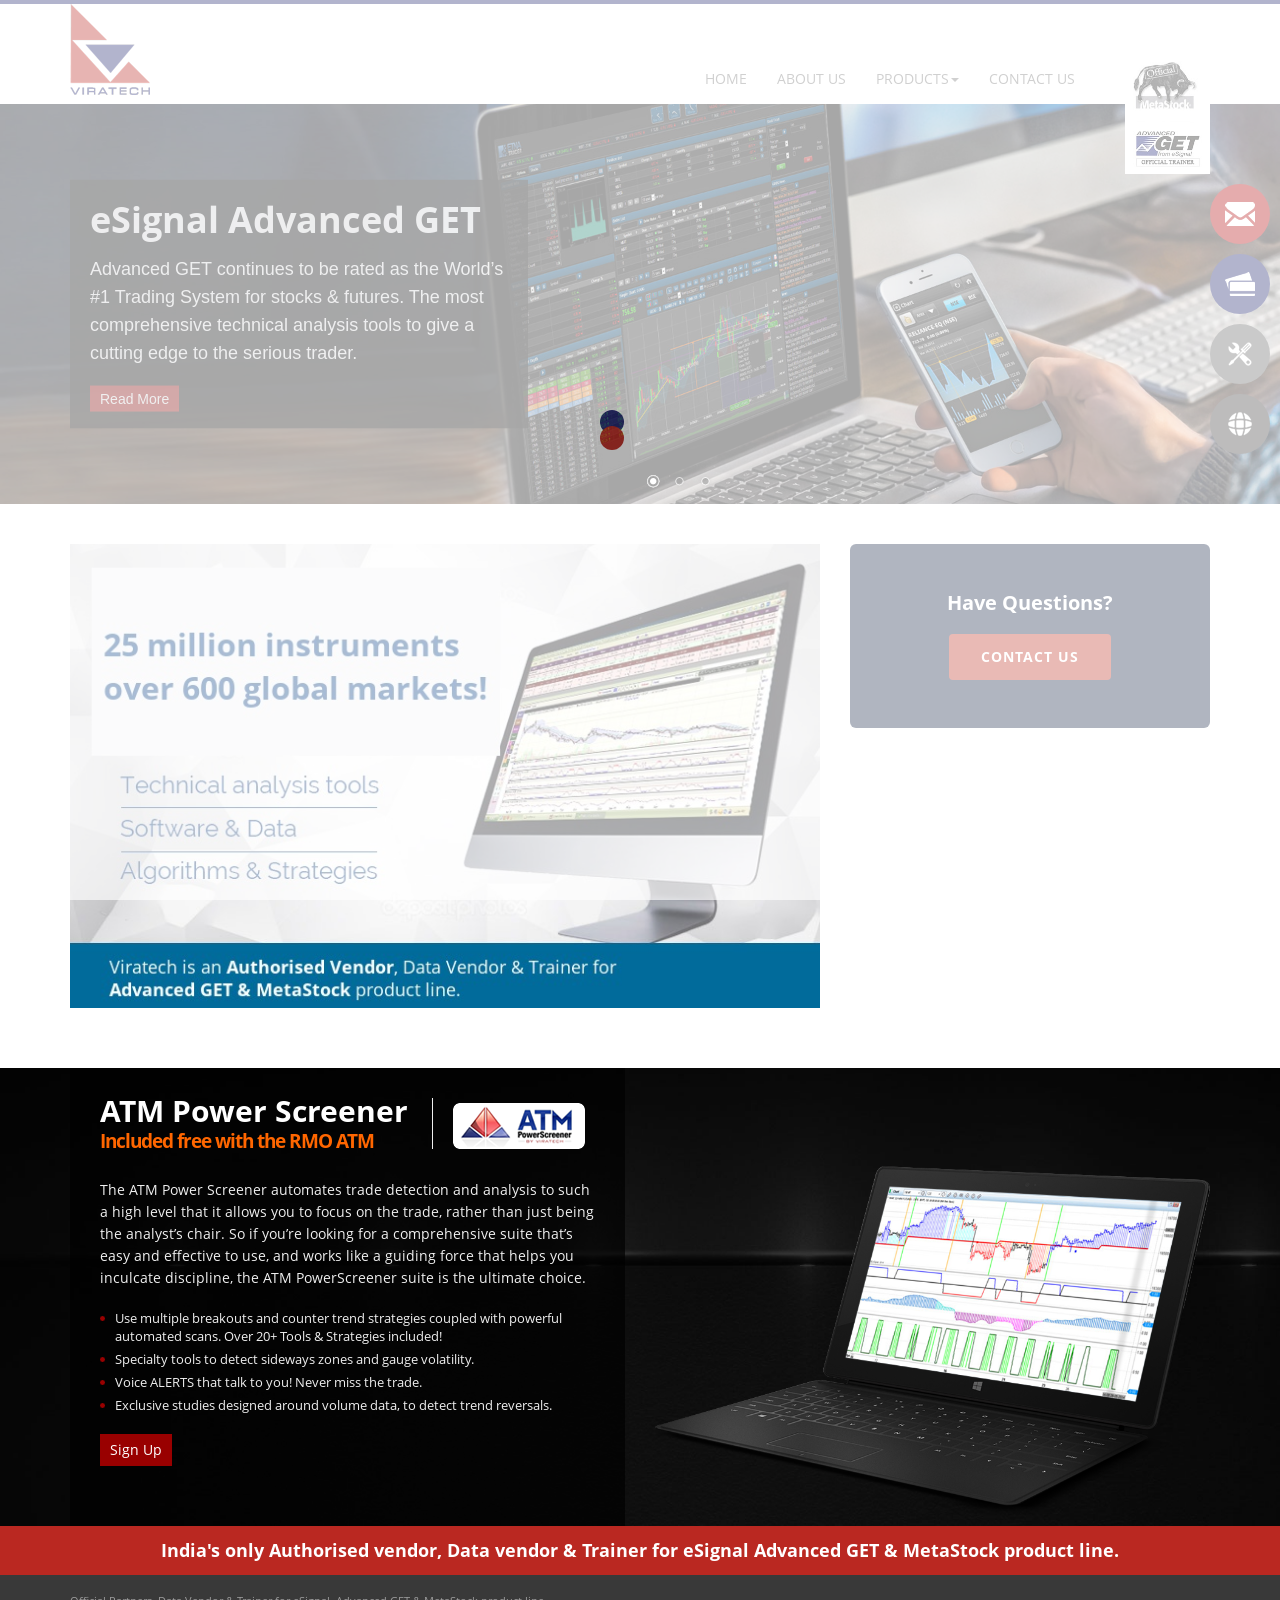
==== commit 18d9887e: "Replace '20 Years in Business' nav badge with Official Trainer badge - Edit side-logos1a.jpg -> imag" ====
--- a/index.html
+++ b/index.html
@@ -64,7 +64,7 @@
                     </ul>
                 </li>
                 <li><a href="contact-us.html">Contact Us</a></li>
-                <li class="ad"><img src="images/twenty-years-in-buisness.jpg" class="img-responsive ad" alt=""/></li>
+                <li class="ad"><img src="images/official-trainer.jpg" class="img-responsive ad" style="max-height:120px; width:auto;" alt="Official MetaStock and Advanced GET Trainer"/></li>
             </ul>
      
 		</div>
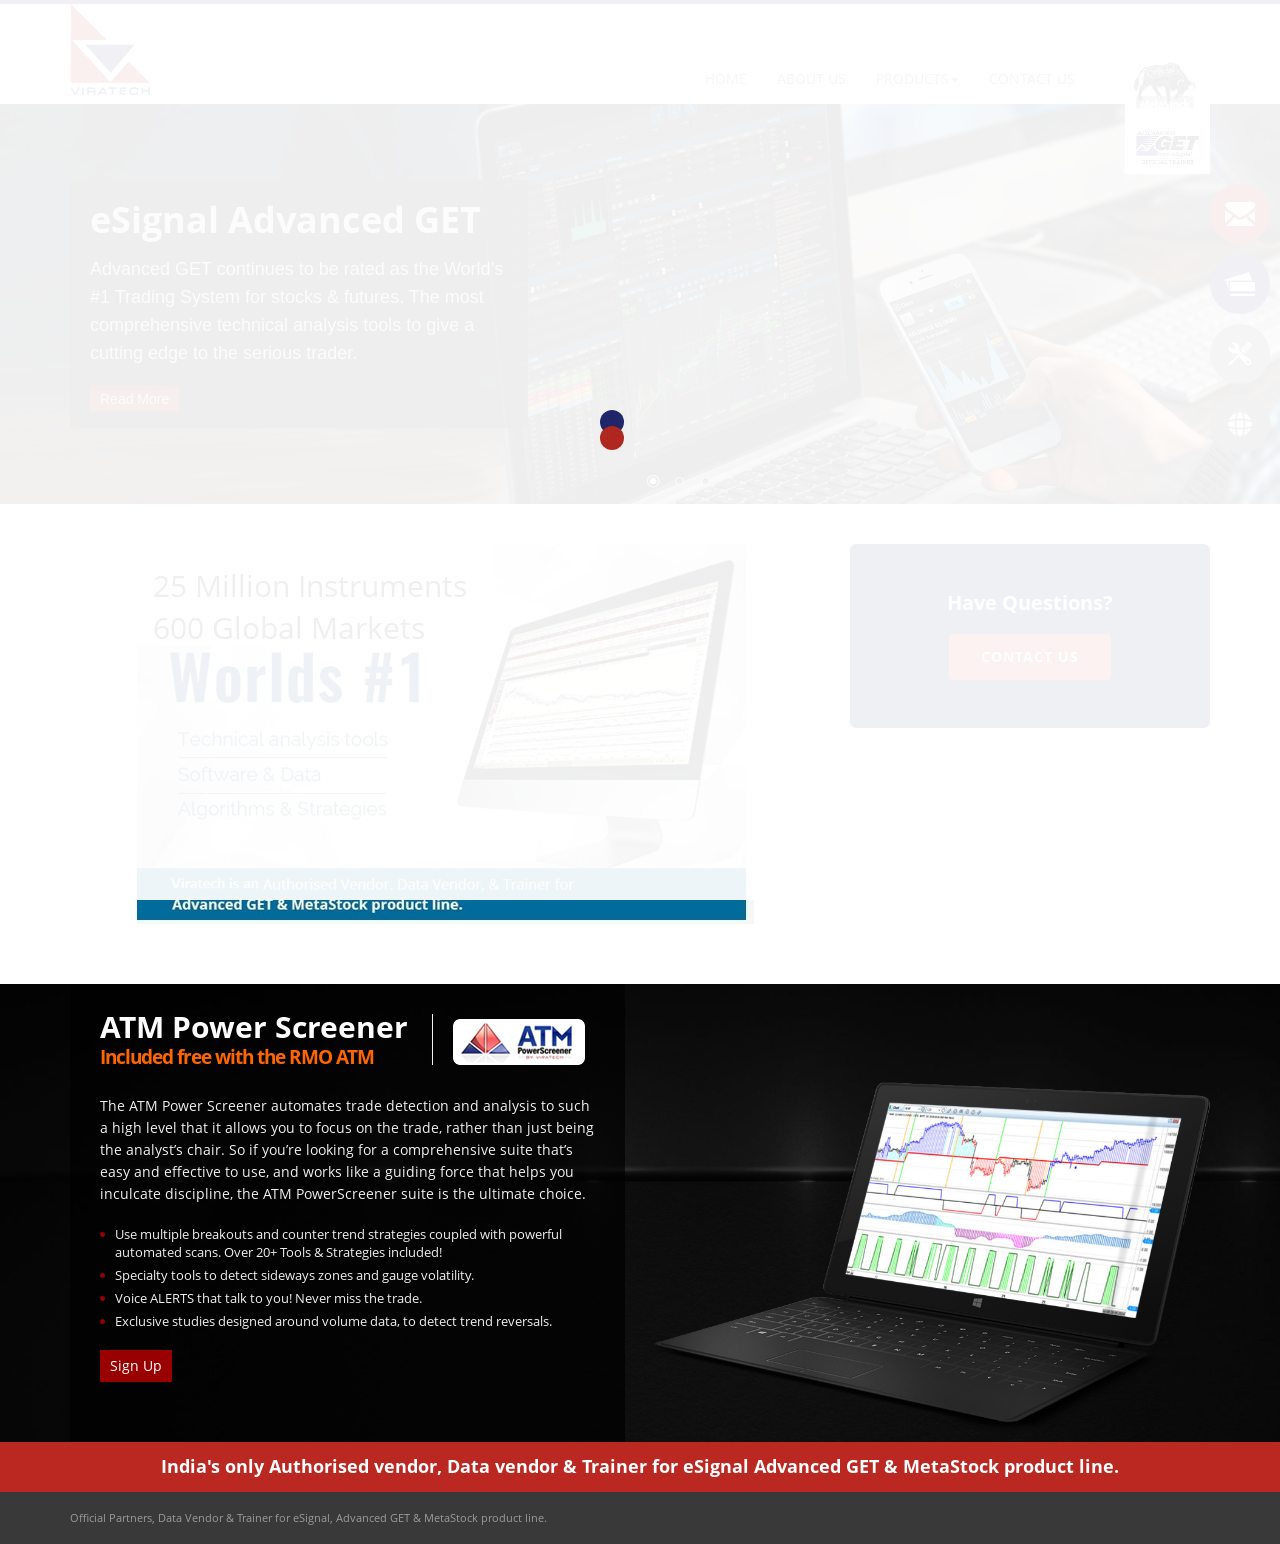
==== commit 28f1eab4: "Home banner: polished version of Banner1 design - Build images/home-banner.jpg from images/Banner1.p" ====
--- a/index.html
+++ b/index.html
@@ -183,7 +183,7 @@
       <div class="row">
       <div class="col-md-12">
       <div class="row">
-        <div class="col-md-8"> <img src="images/authorised-vendor-uae.jpg" class="img-responsive center-block img-custom" alt="25 million instruments over 600 global markets - Viratech is an Authorised Vendor, Data Vendor &amp; Trainer for Advanced GET &amp; MetaStock product line"/> </div>
+        <div class="col-md-8"> <img src="images/home-banner.jpg" class="img-responsive center-block img-custom" alt="25 million instruments over 600 global markets - Viratech is an Authorised Vendor, Data Vendor &amp; Trainer for Advanced GET &amp; MetaStock product line"/> </div>
         <div class="col-md-4">
         
         <a href="contact-us.html" style="display:block; text-align:center; background:#1b2a4a; color:#fff; padding:48px 20px; border-radius:6px; text-decoration:none;">
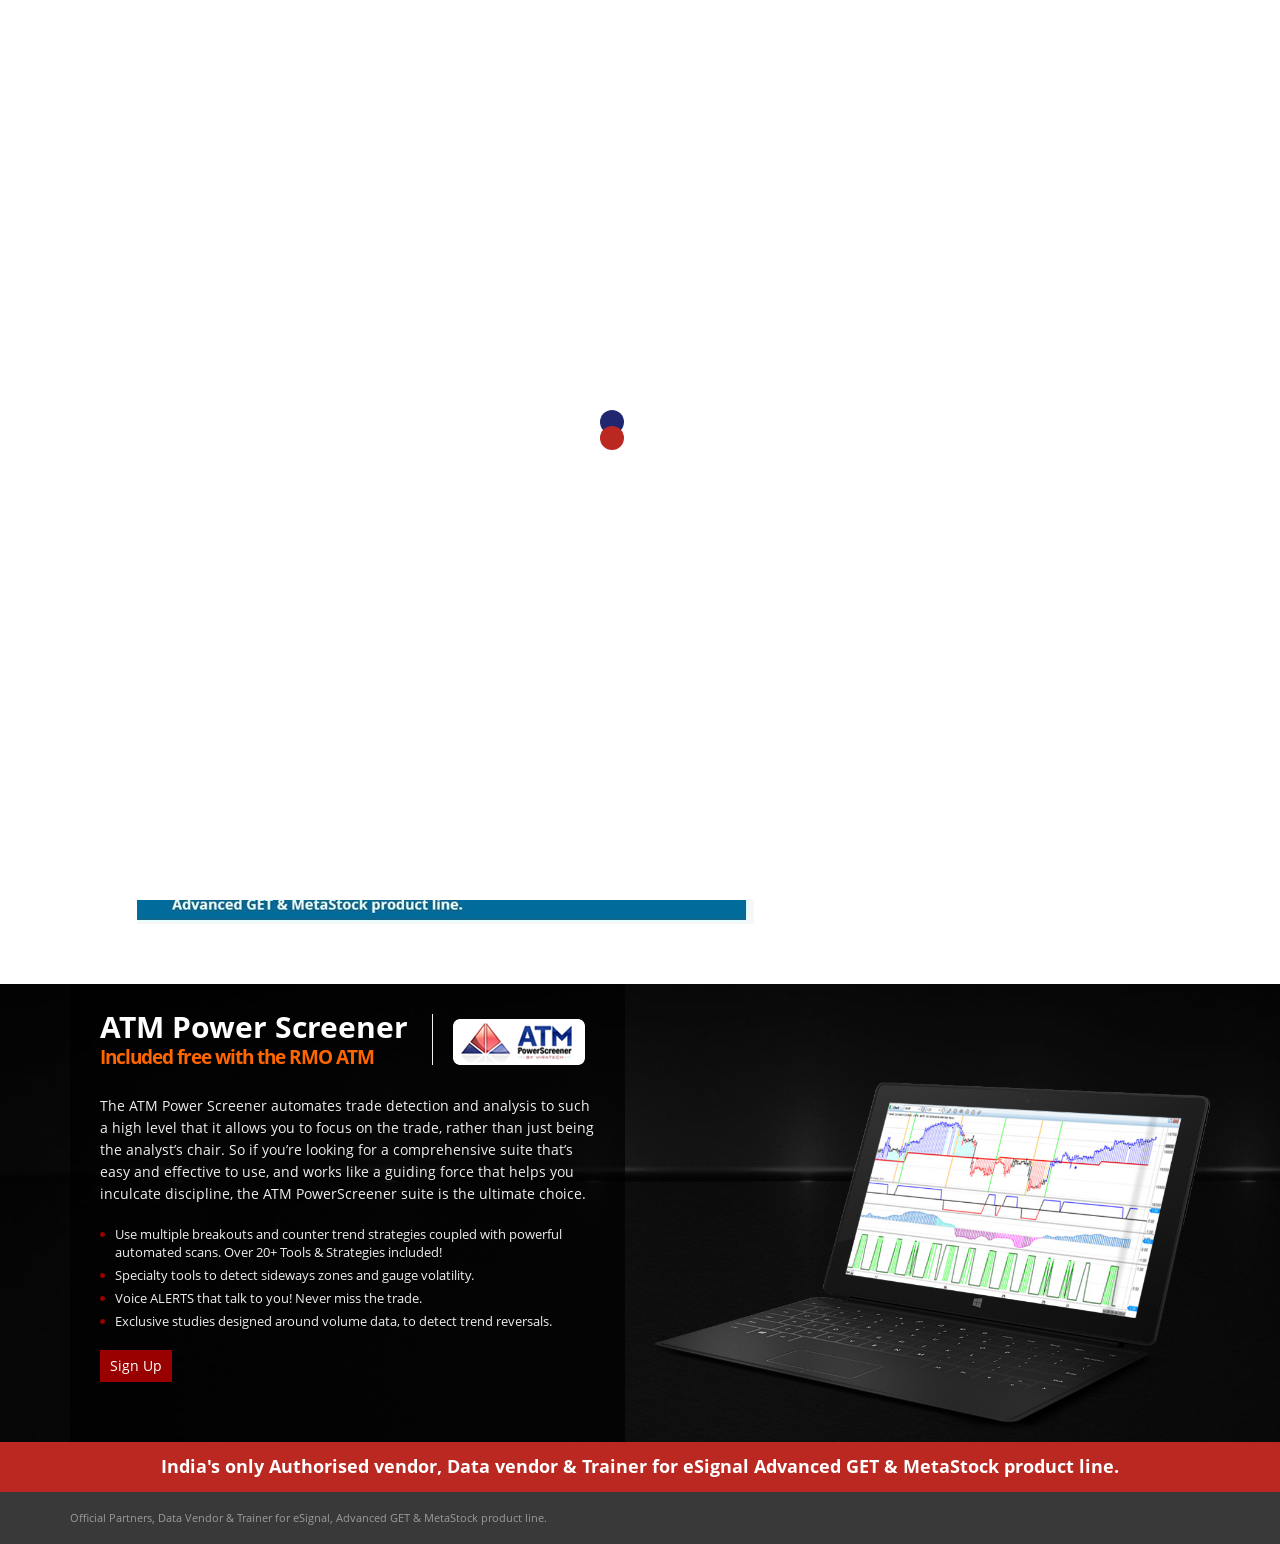
==== commit b1e713b9: "Fix case-sensitive broken links on home page - index.html linked MetaStock-rmo.html (capital) for 'R" ====
--- a/index.html
+++ b/index.html
@@ -124,7 +124,7 @@
               <div class="banner-inside no-background animated slideInLeft">
               <h1 class="black">RMO ATM 3.0</h1>
                 <p class="black">Latest trading solution from Rahul Mohindar, it provides refined and synchronized signals with live scanning.</p>
-                <a href="MetaStock-rmo.html">Read More</a> </div>
+                <a href="metastock-rmo.html">Read More</a> </div>
             </div>
           </div>
         </div>
@@ -214,7 +214,7 @@
               <li>Voice ALERTS that talk to you! Never miss the trade.</li>
               <li>Exclusive studies designed around volume data, to detect trend reversals.</li>
             </ul>
-            <a href="MetaStock-rmo.html">Sign Up</a> </div>
+            <a href="metastock-rmo.html">Sign Up</a> </div>
             <div class="clearfix"></div>
         </div>
         <div class="col-md-6 col-sm-6">
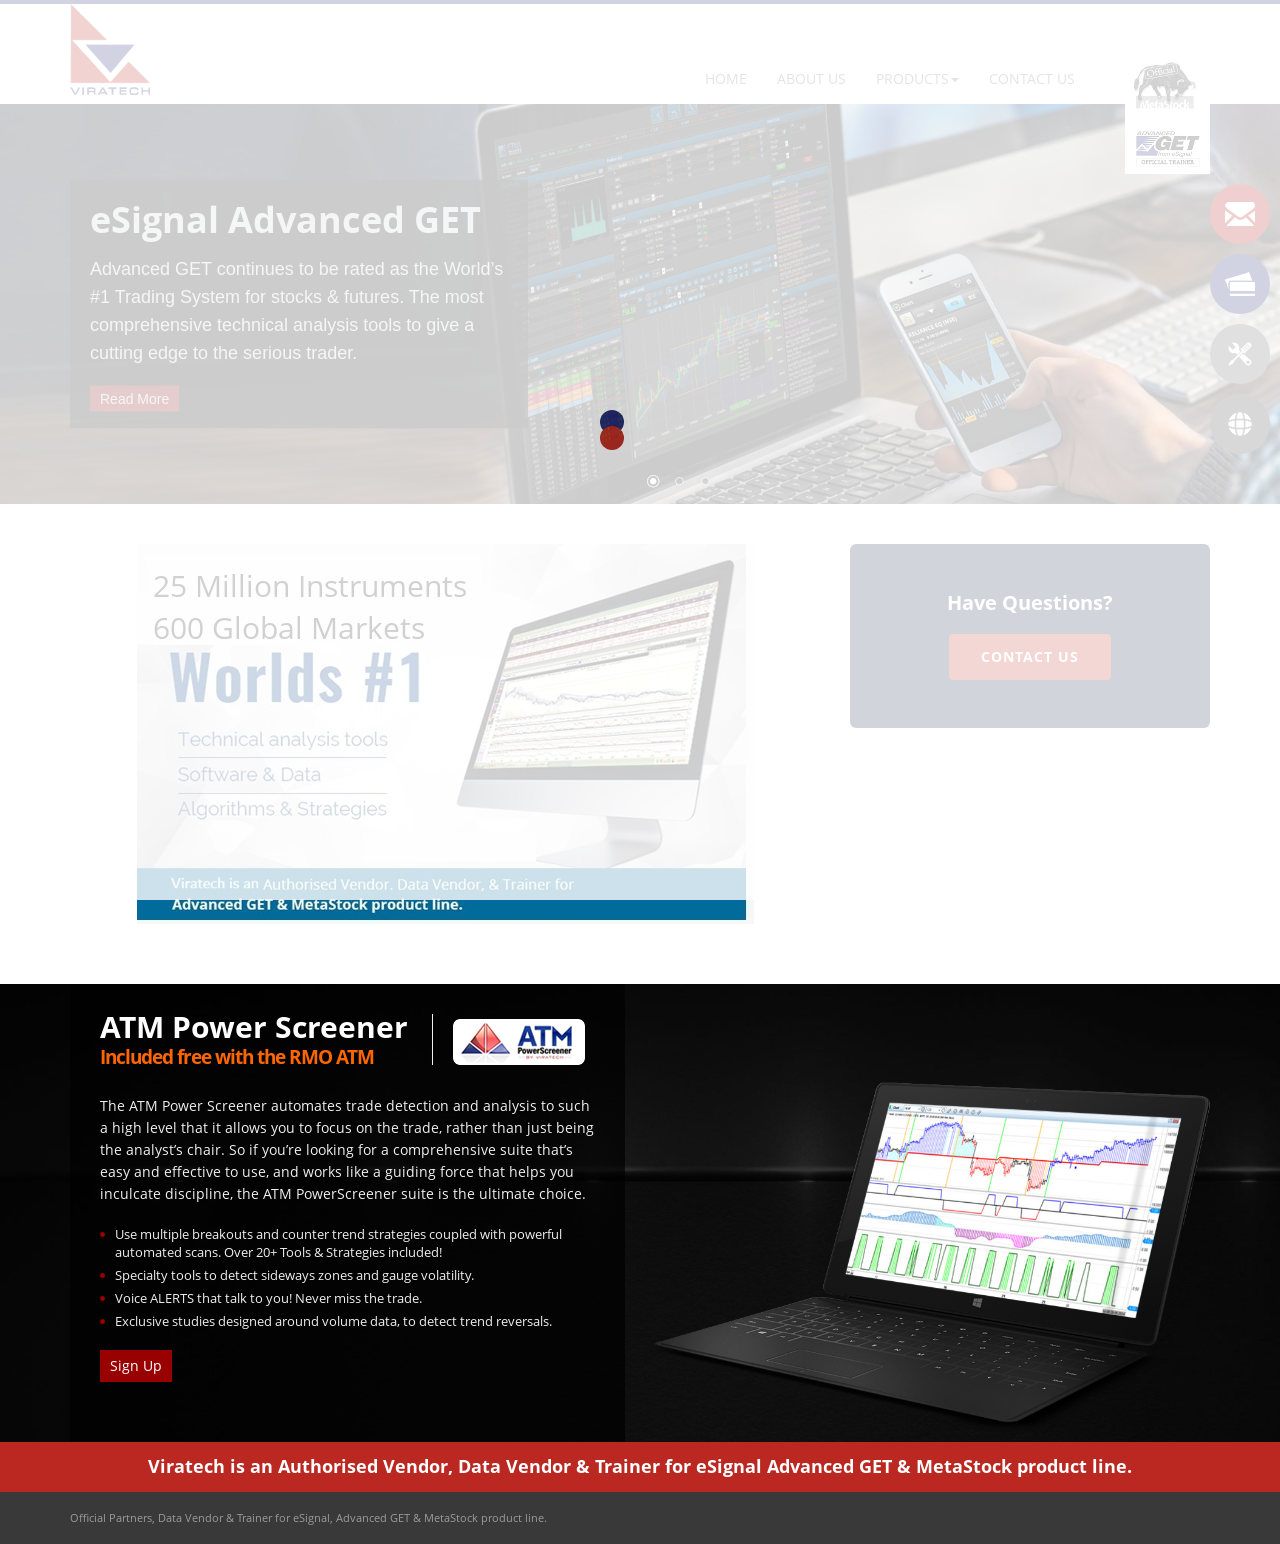
==== commit 2fead8a1: "De-India branding + MetaStock 20 slider image - Red strip on Home + 4 product pages: 'India's only.." ====
--- a/index.html
+++ b/index.html
@@ -79,7 +79,7 @@
       <img src="images/home-page-banners/advanced-get.jpg"  data-thumb="images/home-page-banners/advanced-get.jpg" alt="" title="#caption" data-transition="slideInRight" />
       
      
-      <img src="images/home-page-banners/metastock-17.jpg" data-thumb="images/home-page-banners/metastock.jpg" title="#caption2"  alt="" data-transition="slideInLeft" />
+      <img src="images/home-page-banners/metastock-20.jpg" data-thumb="images/home-page-banners/metastock.jpg" title="#caption2"  alt="" data-transition="slideInLeft" />
       <img src="images/home-page-banners/rmo3.jpg" data-thumb="images/home-page-banners/rmo.jpg" alt="" title="#caption3" data-transition="slideInRight" /> 					     
       
       </div>
@@ -117,13 +117,13 @@
       
       
       <div id="caption3" class="nivo-html-caption">
-        <h1 class="only-mobile small-heading"><strong>RMO ATM</strong> - Latest trading solution from Rahul Mohindar</h1>
+        <h1 class="only-mobile small-heading"><strong>RMO ATM</strong> - Advanced automated trading solution</h1>
         <div class="container">
           <div class="row">
             <div class="col-md-4 col-md-offset-8">
               <div class="banner-inside no-background animated slideInLeft">
               <h1 class="black">RMO ATM 3.0</h1>
-                <p class="black">Latest trading solution from Rahul Mohindar, it provides refined and synchronized signals with live scanning.</p>
+                <p class="black">An advanced trading solution providing refined and synchronized signals with live scanning.</p>
                 <a href="metastock-rmo.html">Read More</a> </div>
             </div>
           </div>
@@ -226,7 +226,7 @@
   
   <div class="red-bg">
     <div class="container">
-      <h3>India's only Authorised vendor, Data vendor &amp; Trainer for eSignal Advanced GET &amp; MetaStock product line.</h3>
+      <h3>Viratech is an Authorised Vendor, Data Vendor &amp; Trainer for eSignal Advanced GET &amp; MetaStock product line.</h3>
     </div>
   </div>
   <div class="clearfix"></div>
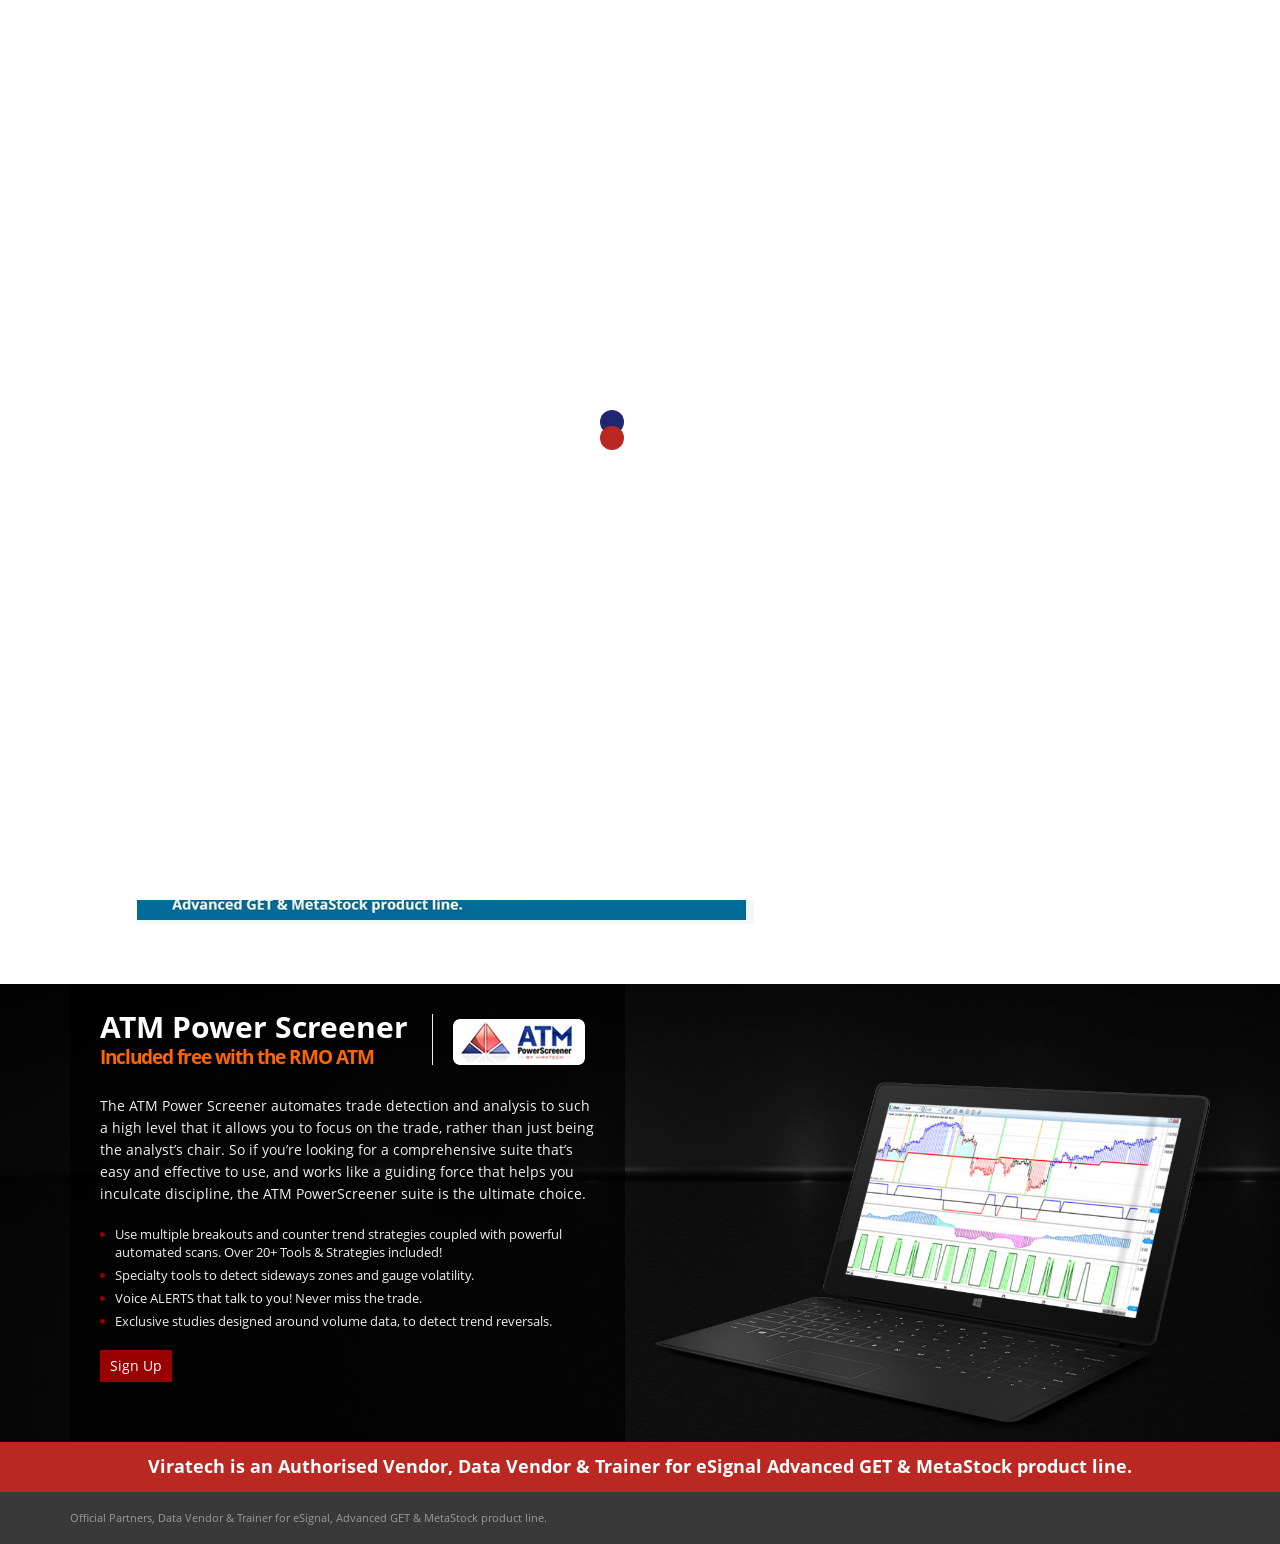
==== commit a94c21f0: "Apply feedback doc: RMO 4.0, remove Pay Now/Webinar, new stamp, MetaStock box - Home slider caption:" ====
--- a/index.html
+++ b/index.html
@@ -64,7 +64,7 @@
                     </ul>
                 </li>
                 <li><a href="contact-us.html">Contact Us</a></li>
-                <li class="ad"><img src="images/official-trainer.jpg" class="img-responsive ad" style="max-height:120px; width:auto;" alt="Official MetaStock and Advanced GET Trainer"/></li>
+                <li class="ad"><img src="images/official-stamp.png" class="img-responsive ad" style="max-height:104px; width:auto;" alt="Official Partner and Trainer - MetaStock and Advanced GET"/></li>
             </ul>
      
 		</div>
@@ -122,7 +122,7 @@
           <div class="row">
             <div class="col-md-4 col-md-offset-8">
               <div class="banner-inside no-background animated slideInLeft">
-              <h1 class="black">RMO ATM 3.0</h1>
+              <h1 class="black">RMO ATM 4.0</h1>
                 <p class="black">An advanced trading solution providing refined and synchronized signals with live scanning.</p>
                 <a href="metastock-rmo.html">Read More</a> </div>
             </div>
@@ -142,31 +142,12 @@
     </a>
     
     </div>
-    
-   
-    
-     <div class="pay-now">
-    <a href="https://eazypay.icicibank.com" target="_blank">
-    <img src="images/pay-now.png" class="img-responsive"> 
-    <p>Pay<br/>Now</p>
-    </a>
-    </div>
-    
-     <div class="support">
+    <div class="support">
     <a href="http://www.viratech.info/help.exe" target="_blank">
      <img src="images/quick-support.png" class="img-responsive"> 
     <p>Quick <br/>Support</p>
     </a>
     </div>
-    
-     <div class="webinar">
-    <a href="http://www.viratech.info/webinar.exe" target="_blank">
-     <img src="images/webinar.png" class="img-responsive"> 
-    <p>Webinar<br/>&nbsp;</p>
-    </a>
-    </div>
-    
-    
     </div>
     <div id="myModal" class="modal fade" role="dialog"></div>
      
--- a/css/style.css
+++ b/css/style.css
@@ -37,7 +37,7 @@
 .get-in-touch, .pay-now,.support, .webinar{ width:60px; border-radius:30px; height:60px;  position:absolute; top:20%; right:10px; z-index:9;  overflow:hidden; transition: all 0.25s ease-out;-webkit-transition: all 0.25s ease-out; -o-transition: all 0.25s ease-out; -moz-transition: all 0.25s ease-out; }
 	
 .get-in-touch{background:#B31114;}
-.support{background:#666666; margin-top:140px;}
+.support{background:#666666; margin-top:70px;}
 .webinar{background:#403f3f; margin-top:210px;}
 .pay-now{background:#212670; margin-top:70px;}
 
@@ -351,4 +351,23 @@
 .ta-banner-content h5{ color:#fff !important; font-weight:bold; font-size:12px; line-height:14px; padding-top:0px;}	
 .ta-banner-content h5 span{display:none;}
 	
-}+}
+
+/* ===== Mobile responsive fixes ===== */
+@media (max-width:767px){
+  /* Hamburger toggle: position it absolutely so it actually paints */
+  .navbar-custom .navbar-header{ position:relative; min-height:72px; }
+  .navbar-custom .navbar-toggle{
+    display:block !important;
+    position:absolute; top:18px; right:12px; z-index:1000;
+    float:none; margin:0; padding:9px 10px;
+    background:#fff; border:1px solid #212670 !important; border-radius:4px;
+  }
+  .navbar-custom .navbar-toggle .icon-bar{ background-color:#212670 !important; }
+  .navbar-custom .navbar-nav{ margin:0 !important; padding-right:0 !important; }
+  .navbar-custom .navbar-collapse{ padding-left:0; padding-right:0; border-top:1px solid #e7e7e7; max-height:none; }
+  .navbar-custom .navbar-nav > li > a{ padding:12px 15px; }
+  /* Quick-action buttons: all four on one row, no overflow */
+  .buttons{ max-width:100%; padding:0 8px; font-size:0; text-align:center; }
+  .get-in-touch, .pay-now, .support, .webinar{ width:48% !important; margin:0 1% !important; }
+}
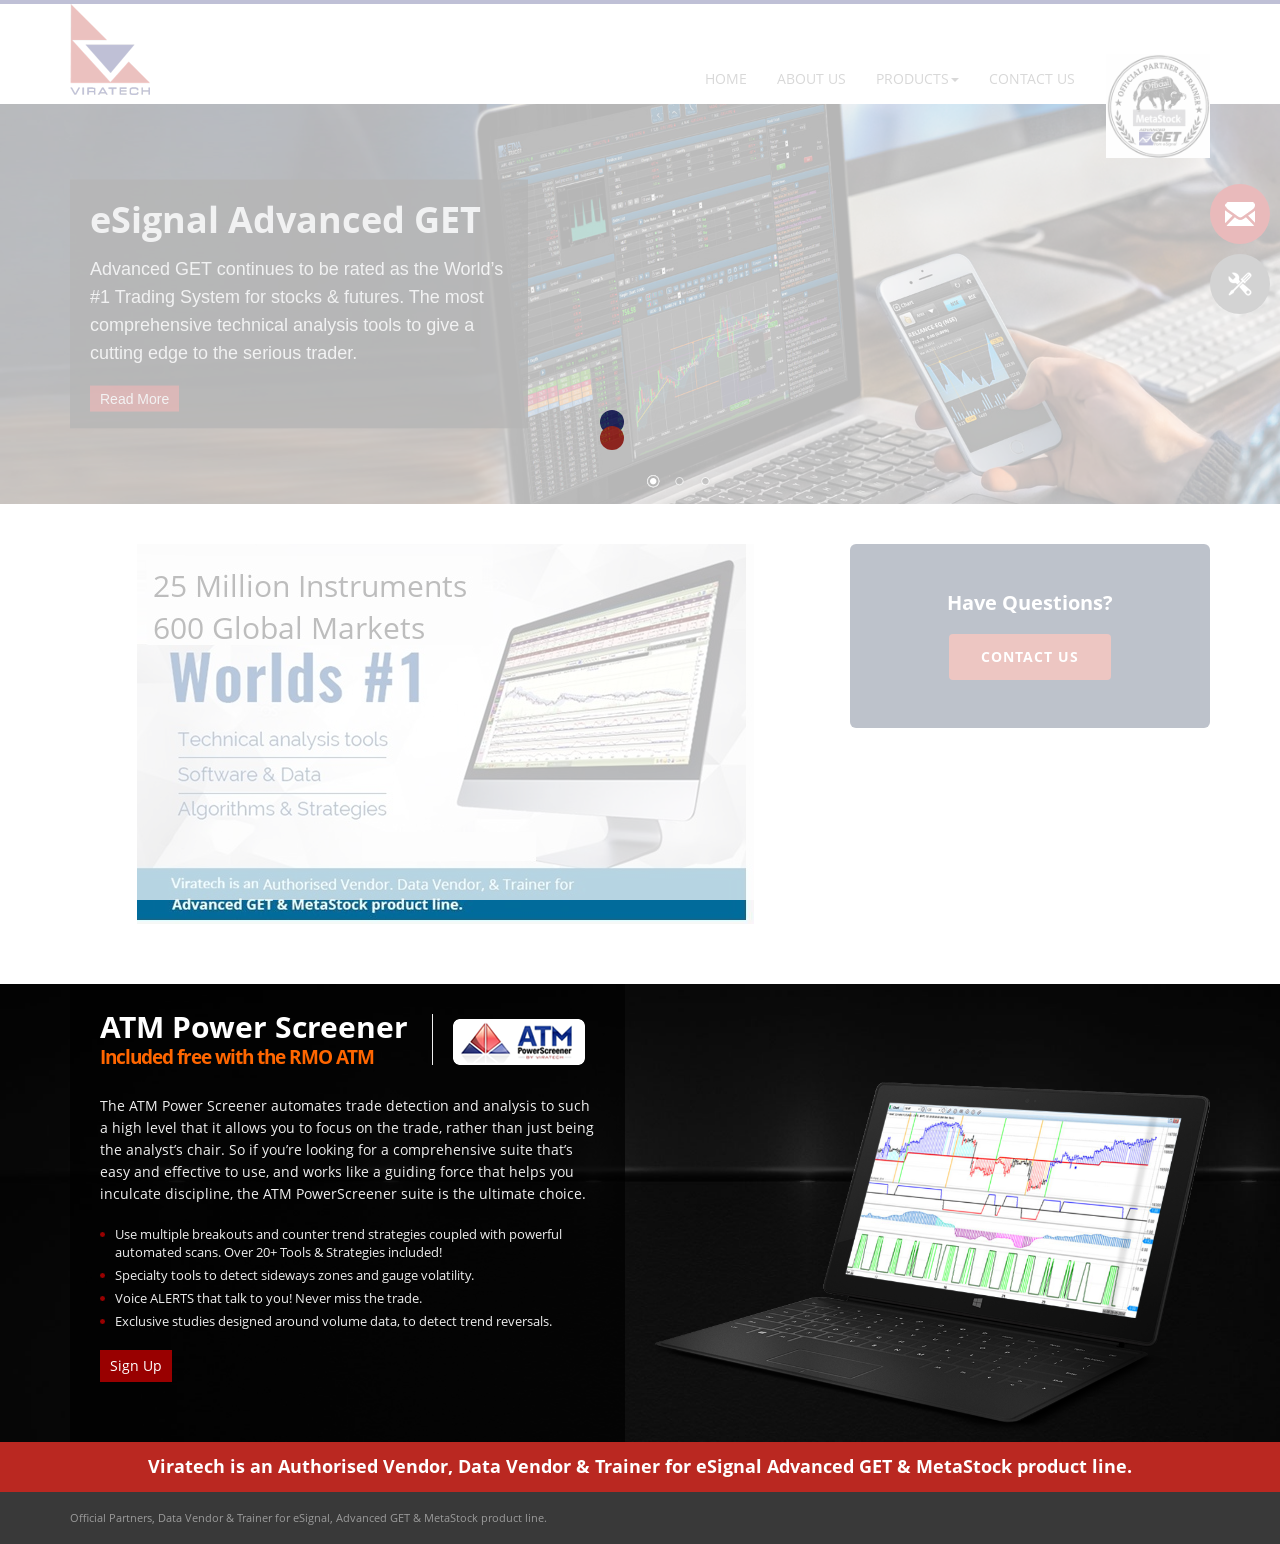
==== commit 17805210: "Mobile slider: per-slide caption side + cache-bust CSS - Caption now overlays on the side that match" ====
--- a/index.html
+++ b/index.html
@@ -10,7 +10,7 @@
     <!-- InstanceEndEditable -->
     <!-- Bootstrap -->
     <link href="css/bootstrap.min.css" rel="stylesheet">
-	<link href="css/style.css" rel="stylesheet">
+	<link href="css/style.css?v=20260629" rel="stylesheet">
     <link href="css/fakeLoader.css" rel="stylesheet">
 
     <!-- HTML5 shim and Respond.js for IE8 support of HTML5 elements and media queries -->
--- a/css/style.css
+++ b/css/style.css
@@ -371,3 +371,31 @@
   .buttons{ max-width:100%; padding:0 8px; font-size:0; text-align:center; }
   .get-in-touch, .pay-now, .support, .webinar{ width:48% !important; margin:0 1% !important; }
 }
+
+/* ===== Mobile slider redesign: caption overlaid on the banner (per-slide side) ===== */
+@media (max-width:767px){
+  .slider-wrapper{ position:relative !important; height:200px !important; overflow:hidden; margin:0 !important; }
+  #slider{ position:relative !important; height:200px !important; overflow:hidden; }
+  #slider img{ width:100% !important; height:200px !important; object-fit:cover; object-position:60% center; }
+  #slider img[src*="advanced-get"]{ object-position:58% center; }
+  #slider img[src*="metastock-20"]{ object-position:66% center; }
+  #slider img[src*="rmo"]{ object-position:24% center; }
+  .nivo-caption{
+    position:absolute !important; top:0 !important; bottom:auto !important; left:0 !important; right:0 !important;
+    width:100% !important; height:200px !important; padding:0 !important; opacity:1 !important;
+    display:flex !important; align-items:center; overflow:hidden;
+    background:linear-gradient(to right, rgba(8,11,26,0.88) 0%, rgba(8,11,26,0.5) 46%, rgba(8,11,26,0) 75%) !important;
+  }
+  .nivo-caption:has(.col-md-offset-8){ background:linear-gradient(to left, rgba(8,11,26,0.88) 0%, rgba(8,11,26,0.5) 46%, rgba(8,11,26,0) 75%) !important; }
+  .nivo-caption .only-mobile{ display:none !important; }
+  .nivo-caption .container{ width:100% !important; padding:0 18px !important; }
+  .nivo-caption .row{ margin:0 !important; display:flex !important; }
+  .nivo-caption [class*="col-md-"]{ width:70% !important; float:none !important; padding:0 !important; margin:0 !important; }
+  .nivo-caption .col-md-offset-8{ margin-left:auto !important; }
+  .nivo-caption .col-md-offset-8 .banner-inside{ text-align:right !important; }
+  .nivo-caption .banner-inside, .nivo-caption .metastock{ display:block !important; background:none !important; padding:0 !important; }
+  .nivo-caption h1{ color:#fff !important; font-size:18px !important; line-height:22px !important; font-weight:bold !important; margin:0 0 8px !important; white-space:normal; }
+  .nivo-caption p{ color:#ececec !important; font-size:12px !important; line-height:16px !important; margin:0 0 11px !important;
+    display:-webkit-box !important; -webkit-line-clamp:2 !important; -webkit-box-orient:vertical !important; overflow:hidden !important; max-height:32px; }
+  .nivo-caption a, .nivo-caption a.btn{ display:inline-block !important; background:#c0392b !important; color:#fff !important; padding:6px 18px !important; border-radius:4px !important; font-size:12px !important; font-weight:bold !important; text-decoration:none !important; opacity:1 !important; border:0 !important; }
+}
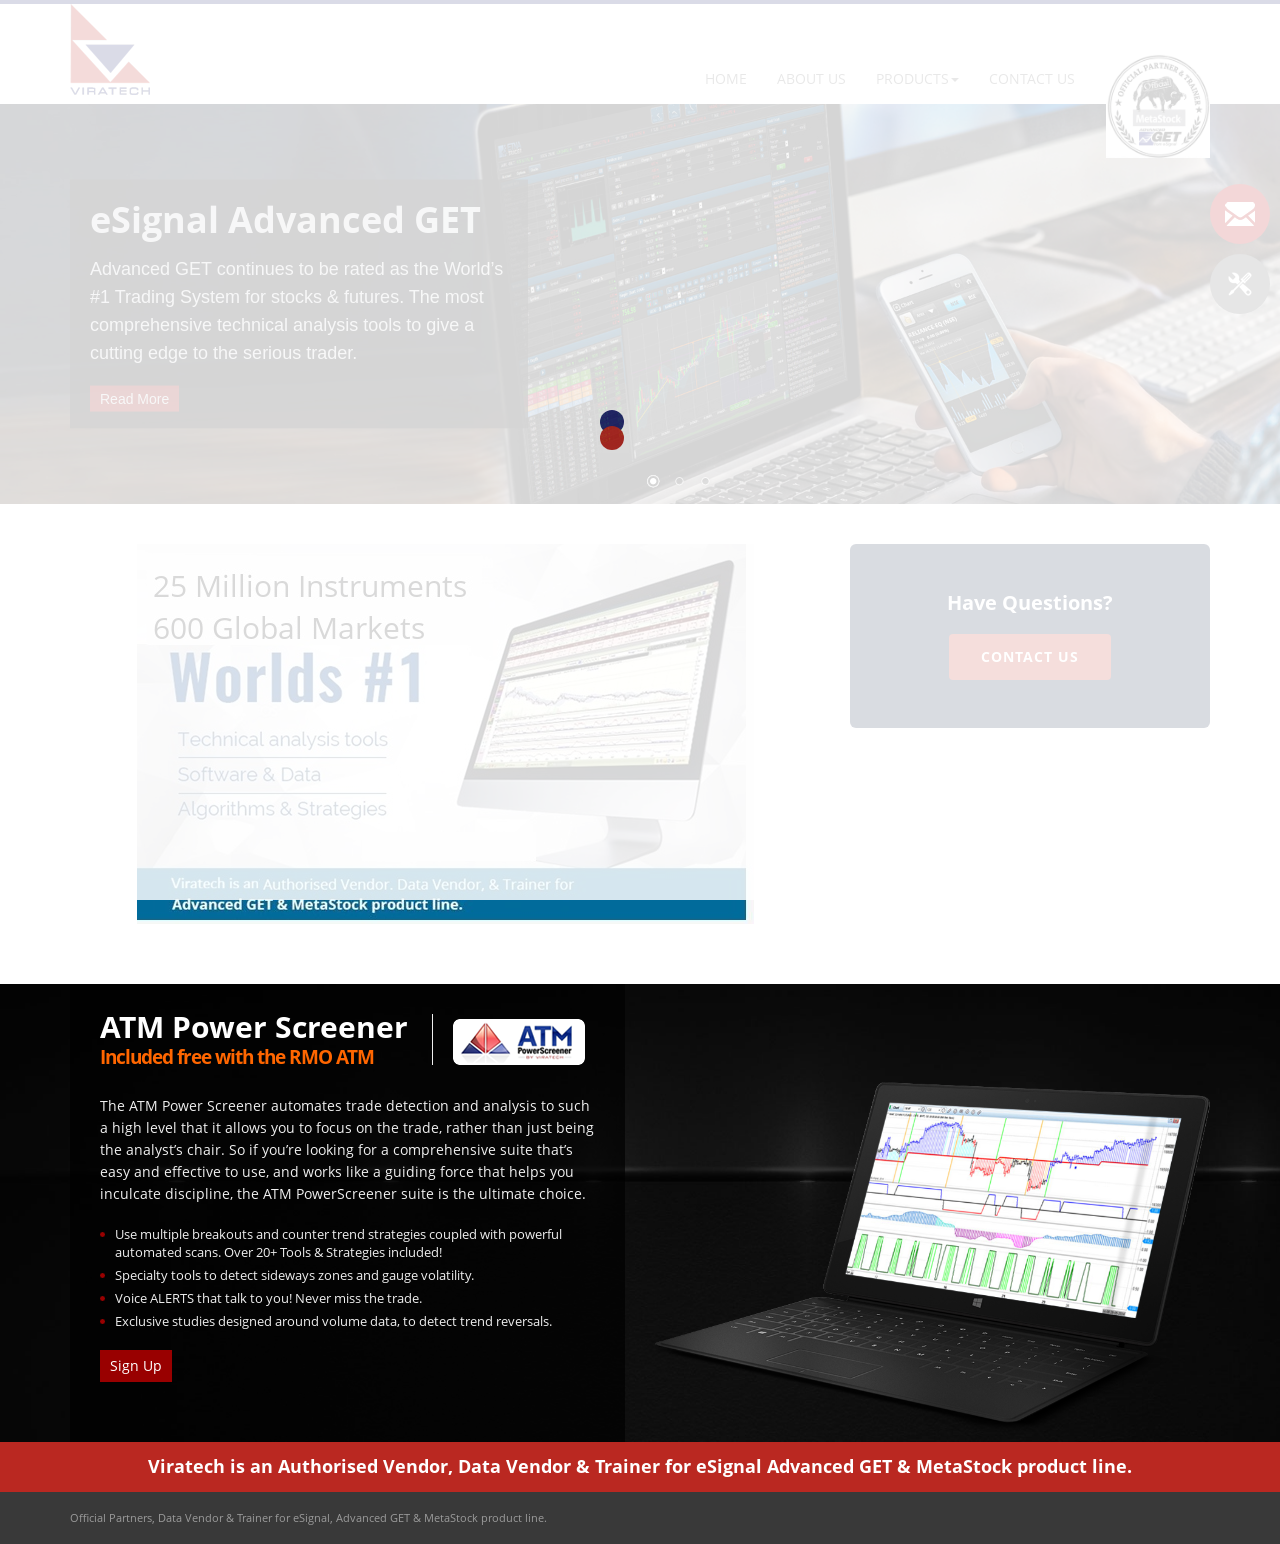
==== commit d6381afa: "Mobile: force .os-animation visible (waypoint fade-in unreliable on touch left white gaps / stranded" ====
--- a/index.html
+++ b/index.html
@@ -10,7 +10,7 @@
     <!-- InstanceEndEditable -->
     <!-- Bootstrap -->
     <link href="css/bootstrap.min.css" rel="stylesheet">
-	<link href="css/style.css?v=20260629" rel="stylesheet">
+	<link href="css/style.css?v=20260629b" rel="stylesheet">
     <link href="css/fakeLoader.css" rel="stylesheet">
 
     <!-- HTML5 shim and Respond.js for IE8 support of HTML5 elements and media queries -->
--- a/css/style.css
+++ b/css/style.css
@@ -399,3 +399,10 @@
     display:-webkit-box !important; -webkit-line-clamp:2 !important; -webkit-box-orient:vertical !important; overflow:hidden !important; max-height:32px; }
   .nivo-caption a, .nivo-caption a.btn{ display:inline-block !important; background:#c0392b !important; color:#fff !important; padding:6px 18px !important; border-radius:4px !important; font-size:12px !important; font-weight:bold !important; text-decoration:none !important; opacity:1 !important; border:0 !important; }
 }
+
+/* ===== Mobile: never hide scroll-reveal blocks. The .os-animation fade-in depends on a scroll
+   waypoint that is unreliable on touch devices; when it doesn't fire, whole blocks stay at
+   opacity:0, leaving big white gaps and stranding the right-margin promo images at the bottom. ===== */
+@media (max-width:767px){
+  .os-animation{ opacity:1 !important; }
+}
